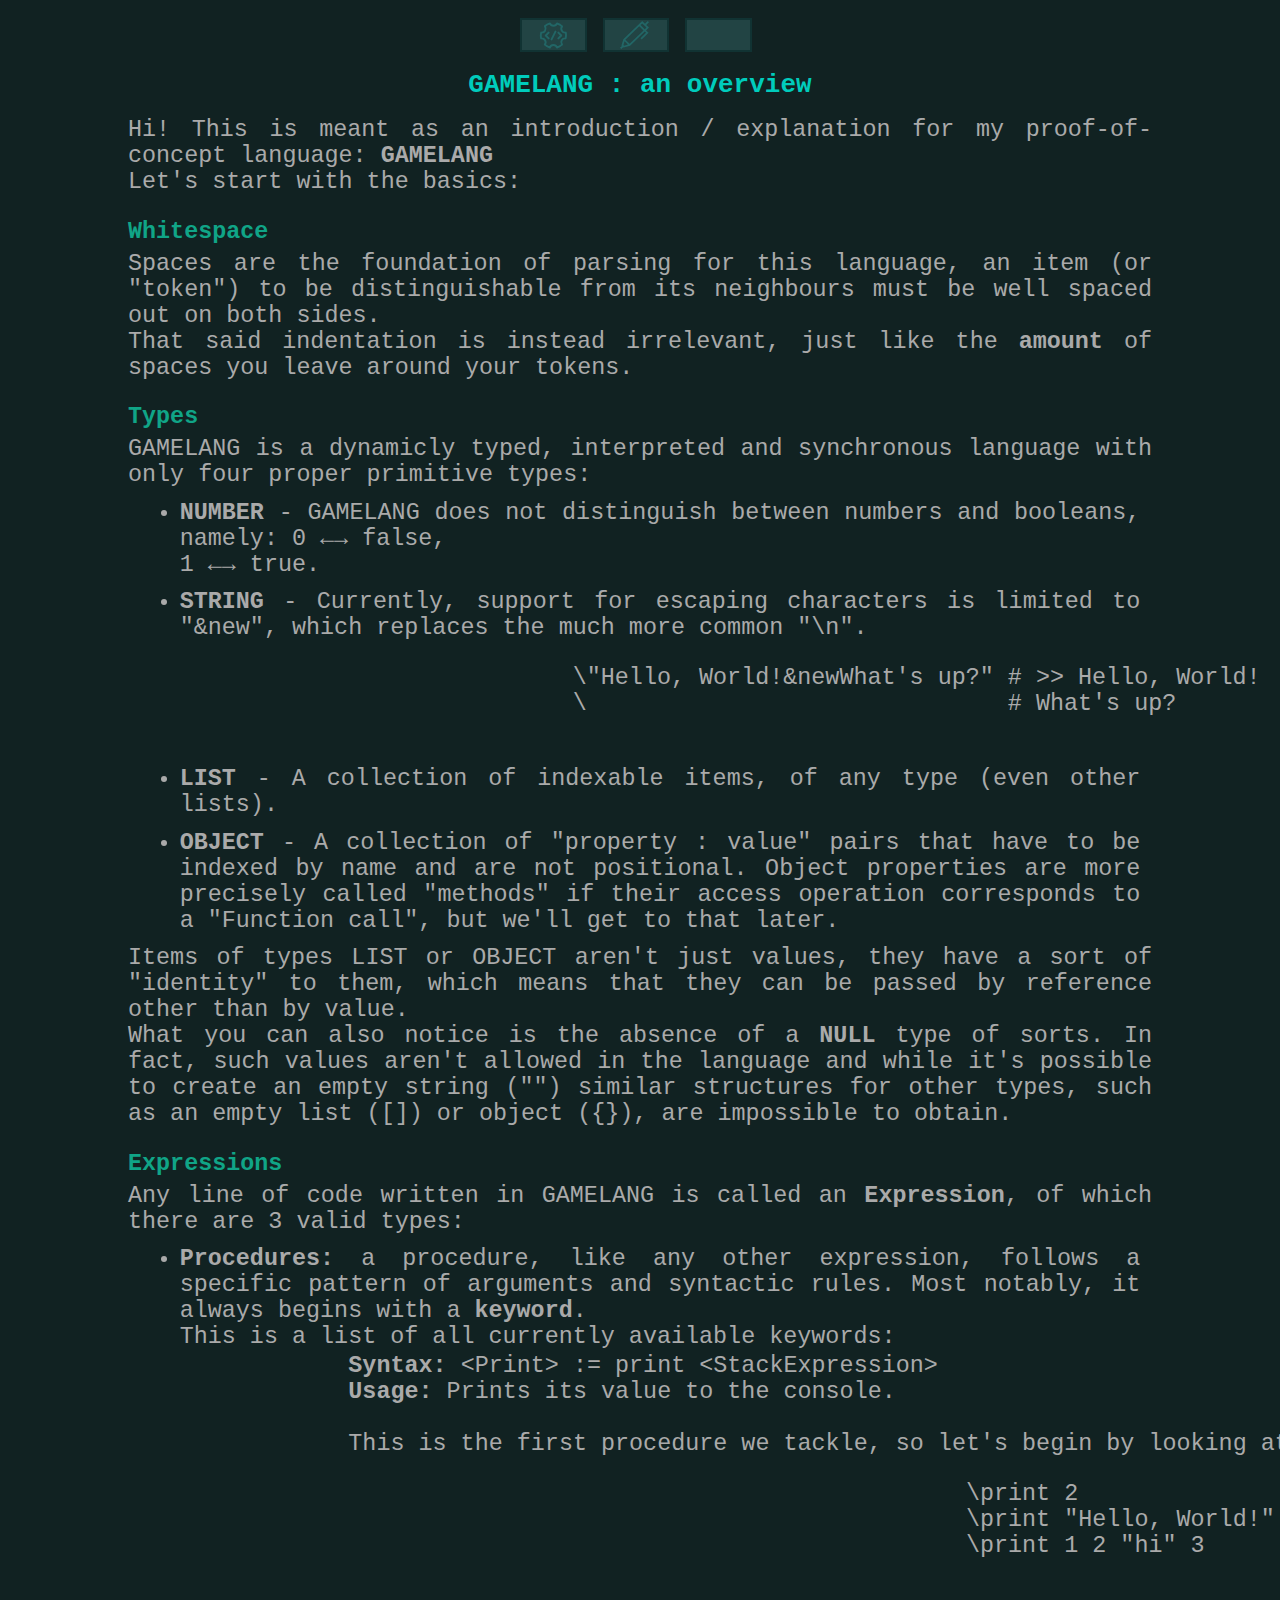
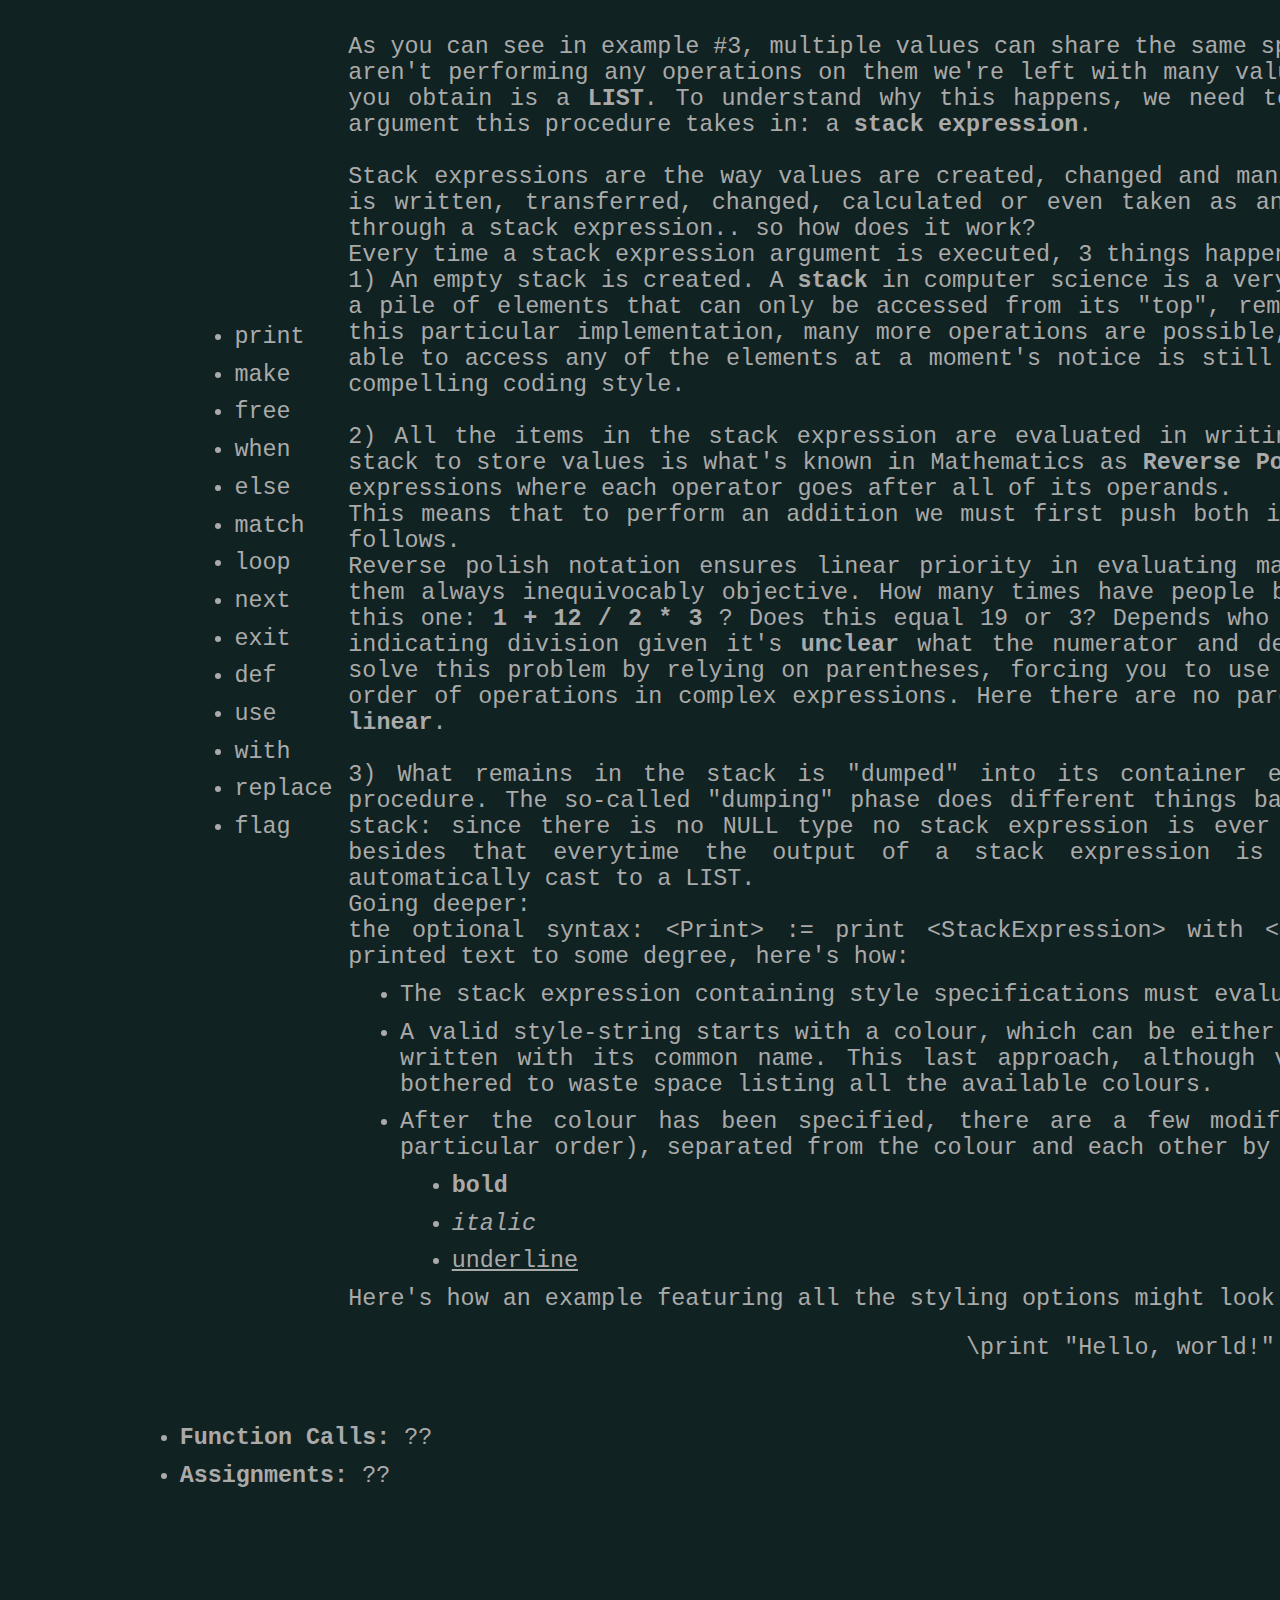
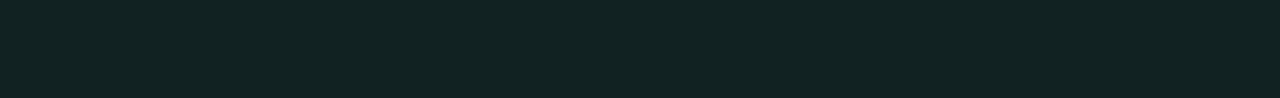
==== index.html @ 70e3d332 "Finished tutorial chapter on "exit" procedure." ====
<!DOCTYPE html>
<html lang="en">
<head>
    <meta charset="UTF-8">
    <meta http-equiv="X-UA-Compatible" content="IE=edge">
    <meta name="viewport" content="width=device-width, initial-scale=1.0">
    <link rel="stylesheet" href="style.css">
    <link rel="icon"       href="ASSETS/favicon.ico">
    <title>GLIDE - GameLang IDE</title>
</head>
<body>
    <script type="module" src="script.js" ></script>
    <div id="contentWrapper">    
        <center><div id="EditorContainer"></div>
        
        <div id="ButtonsGUI">
            <button id="run_button" class="GUIbtn"></button>
            <button id="print_button" class="GUIbtn"></button>
            <button id="clear_button" class="GUIbtn"></button>
        </div>

        <h1>GAMELANG : an overview</h1>
        <div id="tutorialContent">
        Hi! This is meant as an introduction / explanation for my proof-of-concept language: <strong>GAMELANG</strong><br>
        Let's start with the basics:<br>
            <div id="section">
                <p id="sectionTitle">Whitespace</p>
                Spaces are the foundation of parsing for this language, an item (or "token") to be distinguishable from its neighbours must be well spaced out on both sides.<br>
                That said indentation is instead irrelevant, just like the <strong>amount</strong> of spaces you leave around your tokens.
            </div>

            <div id="section">
                <p id="sectionTitle">Types</p>
                GAMELANG is a dynamicly typed, interpreted and synchronous language with only four proper primitive types:
                <ul>
                    <li>
                        <strong>NUMBER</strong> - GAMELANG does not distinguish between numbers and booleans, namely:
                        0 ←→ false,<br> 1 ←→ true.
                    </li>
                    
                    <li>
                        <strong>STRING</strong> - Currently, support for escaping characters is limited to "&new",
                        which replaces the much more common "\n".
                        <div class="codeSnippet"><pre>
                            \"Hello, World!&newWhat's up?" # >> Hello, World!
                            \                              # What's up?
                        </pre></div>
                    </li>
                    
                    <li>
                        <strong>LIST</strong> - A collection of indexable items, of any type (even other lists).
                    </li>
                    
                    <li>
                        <strong>OBJECT</strong> - A collection of "property : value" pairs that have to be indexed by name and are not positional.
                        Object properties are more precisely called "methods" if their access operation corresponds to a "Function call", but we'll get
                        to that later.
                    </li>
                </ul>
                Items of types LIST or OBJECT aren't just values, they have a sort of "identity" to them, which means that they can be passed by reference other than by value.<br>
                What you can also notice is the absence of a <strong>NULL</strong> type of sorts. In fact, such values aren't allowed in the language and while it's possible
                to create an empty string ("") similar structures for other types, such as an empty list ([]) or object ({}), are impossible to obtain.
            </div>

            <div id="section">
                <p id="sectionTitle">Expressions</p>
                Any line of code written in GAMELANG is called an <strong>Expression</strong>, of which there are 3 valid types:
                <ul>
                    <li>
                        <strong>Procedures:</strong> a procedure, like any other expression, follows a specific pattern of arguments and
                        syntactic rules. Most notably, it always begins with a <strong>keyword</strong>.<br>
                        This is a list of all currently available keywords:
                        <table><tr>
                            <td width="15%">
                                <ul class="chapterList">
                                    <li class="chapter pk" selected="true">print</li>
                                    <li class="chapter pk">make    </strong></li>
                                    <li class="chapter pk">free    </strong></li>
                                    <li class="chapter pk">when    </strong></li>
                                    <li class="chapter pk">else    </strong></li>
                                    <li class="chapter pk">match   </strong></li>
                                    <li class="chapter pk">loop    </strong></li>
                                    <li class="chapter pk">next    </strong></li>
                                    <li class="chapter pk">exit    </strong></li>
                                    <li class="chapter pk">def     </strong></li>
                                    <li class="chapter pk">use     </strong></li>
                                    <li class="chapter pk">with    </strong></li>
                                    <li class="chapter pk">replace </strong></li>
                                    <li class="chapter pk">flag    </strong></li>
                                </ul>
                            </td>

                            <td>
                                <div class="insertContent" id="CHAPTERCONTAINER-procedures"><div id="innerContainer">
                                    <div id="print" style="display: inline;">
                                        <strong>Syntax: </strong><font class="definition">&ltPrint&gt := print &ltStackExpression&gt</font><br>
                                        <strong>Usage:  </strong> Prints its value to the console.<br><br>

                                        This is the first procedure we tackle, so let's begin by looking at a couple examples:<br>
                                        <div class="codeSnippet"><pre>
                                            \print 2               # this value is a NUMBER
                                            \print "Hello, World!" # this value is a STRING
                                            \print 1 2 "hi" 3      # these values are MANY >> [ 1, 2, hi, 3 ]
                                        </pre></div><br>
                                        As you can see in example #3, multiple values can share the same space with no separators.
                                        Moreover, since we aren't performing any operations on them we're left with many values to process,
                                        and when this happens what you obtain is a <strong>LIST</strong>. To understand why this happens, we need to talk
                                        about the only (not entirely true) argument this procedure takes in: a <strong>stack expression</strong>.<br><br>

                                        Stack expressions are the way values are created, changed and manipulated in this language. Anytime a value is written,
                                        transferred, changed, calculated or even taken as an input from the user, it's bound to pass through a stack expression..
                                        so how does it work?<br>
                                        Every time a stack expression argument is executed, 3 things happen in order:<br>
                                        <div class="manualList">
                                            1) An empty stack is created. A <strong>stack</strong> in computer science is a very common abstract data structure defined as a pile 
                                            of elements that can only be accessed from its "top", removing or adding one element at a time. In this particular implementation, many more
                                            operations are possible, however the core limitation of not being able to access any of the elements at a moment's notice is still present, and
                                            it makes for an original and compelling coding style.
                                            <br><br>
                                            
                                            2) All the items in the stack expression are evaluated in writing order. A direct consequence of using a stack to store values is what's known in
                                            Mathematics as <strong>Reverse Polish Notation</strong>, a particular way of writing expressions where each operator goes after all of its operands.<br>
                                            This means that to perform an addition we must first push both inputs on the stack, and only then the "+" follows.<br>
                                            Reverse polish notation ensures linear priority in evaluating mathematical and logical operations, making them always inequivocably objective.
                                            How many times have people been fooled by "simple operations" such as this one: <strong>1 + 12 / 2 * 3</strong> ? Does this equal 19 or 3? Depends who you ask,
                                            because "/" is a terrible way of indicating division given it's <strong>unclear</strong> what the numerator and denominator are.
                                            Most programming languages solve this problem by relying on parentheses, forcing you to use them everywhere in fear of messing up the
                                            order of operations in complex expressions. Here there are no parentheses, you don't need them, priority is <strong>linear</strong>.
                                            <br><br>
                                            
                                            3) What remains in the stack is "dumped" into its container element, which in this case is the <font class="pk">print</font> procedure. The so-called "dumping" phase does
                                            different things based on the amount of elements left on the stack: since there is no NULL type no stack expression is ever allowed to end its evaluation
                                            empty, but besides that everytime the output of a stack expression is comprised of multiple elements it gets automatically cast to a LIST.
                                        </div>
                                        <div class="deeper">Going deeper:</div> the optional syntax: <font class="definition">&ltPrint&gt := print &ltStackExpression&gt with &ltStackExpression&gt</font>
                                        allows you to style the printed text to some degree, here's how:
                                        <ul>
                                            <li>The stack expression containing style specifications must evaluate to a string to be valid.</li>
                                            <li>A valid style-string starts with a colour, which can be either in full hexadecimal notation (#rrbbgg) or written with its common name.
                                            This last approach, although valid, is discouraged because I can't be bothered to waste space listing all the available colours.
                                            </li>
                                            <li>After the colour has been specified, there are a few modifiers you can add to your string (in no particular order), separated from
                                                the colour and each other by a space:
                                                <ul>
                                                    <li><strong>bold</strong></li>
                                                    <li><i>italic</i></li>
                                                    <li><u>underline</u></li>
                                                </ul>
                                            </li>
                                        </ul>
                                        Here's how an example featuring all the styling options might look like:
                                        <div class="codeSnippet"><pre>
                                            \print "Hello, world!" with "red bold italic underline"
                                        </pre></div>
                                    </div>

                                    <div id="make" style="display: none">
                                        <strong>Syntax: </strong><font class="definition">&ltMake&gt := make &ltAssignment&gt </font><br>
                                        <strong>Usage:  </strong> Creates a new variable.<br><br>

                                        If you take a peek further down in this chapter about expressions, you will find that assignments are, just like procedures,
                                        a valid expression type. For this very reason we won't spend too much time explaining how this procedure's only argument works
                                        in detail, but in a nutshell an assignment follows this syntax:<br>
                                        <font class="definition">&ltAssignment&gt := &ltTarget&gt &ltAssignmentSymbol&gt &ltStackExpression&gt</font><br>
                                        Where the <strong>target</strong>, for simplicity, can be interpreted as the name you want to give to your variable. To be exact,
                                        you could also assign values to properties inside of an object or to specific elements inside a list, however this is not allowed in
                                        a <font class="pk">make</font> procedure, whose only purpose is to create a new, indipendent piece of data.<br><br>

                                        There are 2 more things regarding assignments that you have to watch out for when using a <font class="pk">make</font> procedure:
                                        <ul>
                                            <li><strong>Strict assignment</strong> - the simplest kind of assignment, where the so-called <strong>assignment symbol</strong>
                                            is "=", and the only one allowed in <font class="pk">make</font> procedures. Without going into too much detail, any non-strict assignment needs its target
                                            argument to already have a value to start from so that it can get modified, and this is obviously not possible if the variable hasn't
                                            been fully declared yet.
                                            </li>
                                            
                                            <li><strong>Implicit assignment</strong> - by omitting the assignment symbol and the stack expression, the value of your newly created
                                            variable is automatically set to 0. This is simply syntax sugar that looks no different from any other strict assignment to zero after the
                                            parsing phase, and while nothing "logically" stops this from existing even outside of <font class="pk">make</font> procedures, I feel like an expression only containing
                                            one word (the name of your variable) would look ugly and unclear.
                                            </li>
                                        </ul>
                                        
                                        With all this in mind, let's see some examples:<br>
                                        <div class="codeSnippet"><pre>
                                            \make  foo = "bar" # the variable 'foo' has been created
                                            \print foo         # >> bar

                                            \make a     # implicit assignment
                                            \make b = 0 # this is equivalent to the previous line
                                        </pre></div><br>

                                        One last thing: we've learned that we can control both the name and the value of any variable we create, however variables also have a third parameter
                                        called "depth", which simply refers to the <strong>scope</strong> they were created in. So far, all the variables we can declare are part of the so-called
                                        <strong>global</strong> scope, because to be fair we don't even know what a scope is... let's change that. A scope is simply the space enclosed by a 
                                        <strong>block</strong>, an argument common to many procedures we have yet to see and that is defined as:
                                        <font class="definition">&ltBlock&gt := { ( &ltExpression&gt )* }</font> , so basically a chunk of code within curly brackets.<br>
                                        Every time a block is opened a private scope is created, and any variable declared inside of it will have a depth equal to how many levels of nesting separate
                                        it from the global scope. Furthermore, when the block closes all the variables that were declared inside of it are automatically deleted, they disappear together with their scope.
                                        In a practical sense, this means that wherever you are in your code you are only allowed to access variables whose depth is bigger or equal to the current scope, 
                                        or in other words "less private" variables.<br>
                                        This is important because it's not possible to have two variables with the same name <strong>defined in the same scope</strong>, but when legal name collisions do occur
                                        the program will always prioritize the variable with the most depth:<br>
                                        <div class="codeSnippet"><pre>
                                            \make a = 14  # depth : global(0)
                                            \make a = 15  # this is not allowed! this new "a" is in the same scope as another 
                                            \             # variable with the same name
                                            \
                                            \{ # you are not actually allowed to treat blocks as expressions, just imagine this is a private scope
                                            \
                                            \   print a      # >> 14
                                            \   make  a = 26 # this is fine, this new "a" has a depth of 1
                                            \   print a      # >> 26 , the more private "a" is prioritized
                                            \}
                                            \
                                            \print a # >> 14 , the other "a" was deleted when the block closed
                                        </pre></div><br>

                                        <div class="deeper">Going deeper:</div> Use the <strong>$global</strong> specifier to make sure your variable is instanciated
                                        in the global scope no matter what:
                                        <div class="codeSnippet"><pre>
                                            \{
                                            \   make $global foo = 25 # depth : 0
                                            \   make  foo = 9         # depth : 1
                                            \   print foo             # >> 9
                                            \}
                                            \
                                            \print foo # >> 25
                                        </pre></div>
                                    </div>

                                    <div id="free" style="display: none">
                                        <strong>Syntax: </strong><font class="definition">&ltFree&gt := free WORD</font><br>
                                        <strong>Usage:  </strong> Deletes an existing variable.<br><br>

                                        Cannot be used to delete properties of objects or specific items in lists. Scope priority works the same everytime you write a variable's
                                        name in a stack expression, and in this case if multiple variables with the same name are present, the deleted one will be the most private.<br><br>
                                        
                                        Examples:<br>
                                        <div class="codeSnippet"><pre>
                                            \make  foo = "bar"
                                            \print foo # >> bar
                                            \free  foo
                                            \print foo # Error!
                                        </pre></div><br>
                                    </div>

                                    <div id="when" style="display: none">
                                        <strong>Syntax: </strong><font class="definition">&ltWhen&gt := when &ltStackExpression&gt ( loop )? &ltBlock&gt</font><br>
                                        <strong>Usage:  </strong> Conditional or iterative statement, encapsulates code to be run only when a condition is met.
                                        If the "loop" argument is present, the condition is evaluated at every iteration, stopping the loop upon failure.</br><br>

                                        This is one of the most confusing procedures when starting out with this language due to the fact that it stands in for both an
                                        "if" statement and a "while" loop, but why would I even choose to aggregate these two behaviours in the first place?<br>
                                        At its core, the <font class="pk">when</font> procedure is a way of executing some code (contained in its block argument) conditionally, or in other words
                                        only if its stack expression evaluates to a truthy value. But wait: if there are no booleans, then what is true? The only thing that matters
                                        is that the stack expression argument ultimately evaluates to a NUMBER, then anything different from 0 is considered true. If the condition
                                        turns out to be false instead, the evaluation continues down the so-called <strong>else chain</strong> (if present), explained in
                                        detail in the next procedure chapter of this list.<br><br>
                                        If you think about it, a "while" loop is nothing more than a conditional statement that repeats as long as it evaluates truthfully, which
                                        is why I opted for this condensed syntactical approach; and it's not confusing either, with the <font class="pk">loop</font> argument acting as a
                                        clear distinction between the two types of statements. Moreover, the possibility to have an <font class="pk">else</font> chain even after a conditional loop seems
                                        less weird with this approach. Keep in mind however, that <font class="pk">else</font> procedures can never loop.<br><br>
                                        
                                        Here are some examples:<br>
                                        <div class="codeSnippet"><pre>
                                            \make password = "secretKey"
                                            \when password "secretKey" == { # the arguments to this equality (==) operation are STRINGs, but the operation itself can result in either 1 or 0, which makes the stack expression valid as a condition
                                            \   print "correct password entered!"
                                            \}
                                            \
                                            \make a = 5
                                            \when a loop {
                                            \   print a   # >> 5 >> 4 >> 3 >> 2 >> 1
                                            \   a = a 1 - # very important, otherwise the loop never stops!
                                            \}
                                        </pre></div><br>
                                    </div>

                                    <div id="else" style="display: none">
                                        <strong>Syntax: </strong><font class="definition">&ltElse&gt := else ( &ltWhen&gt | &ltBlock&gt ) </font><br>
                                        <strong>Usage:  </strong> Conditional statement, encapsulates code to be run only when a previous conditional statement has failed.<br><br>

                                        <font class="pk">Else</font> procedures only exist as an extension to <font class="pk">when</font> procedures, in no case can they appear without a prior conditional statement. As the syntax
                                        suggests, <font class="pk">else</font> procedures can be followed by either a whole other <font class="pk">when</font> procedure, which is simply a way of saying they can have a condition of
                                        their own, or by just a block, and in the latter case the <font class="pk">else</font> procedure will run anytime the prior condition fails.<br>
                                        This informal distinction between "else when" and "else" is made in many other programming languages as well, and just like in all of them it's
                                        perfectly fine to have a sequence of fallback conditions forming an <strong>else chain</strong> that, logically, must place all the optional
                                        "else when"s before the "else" (which, again by pure logic, can only appear once).<br><br>

                                        As I've already mentioned, <font class="pk">when</font> procedures that act as arguments in else chains cannot loop, and the else chain on a "when-loop" procedure is only
                                        ever considered if the loop never starts because the condition was false from the start. For example:<br>
                                        <div class="codeSnippet"><pre>
                                            \make a = 3
                                            \when a 2 == {
                                            \   print "a is 2"
                                            \}
                                            \else when a 0 &lt; == {
                                            \   print "a is negative"
                                            \}
                                            \else {
                                            \   print "a is between 0 and 2 or bigger than 2" # this will run
                                            \}
                                            \
                                            \when a loop {
                                            \   print a
                                            \   a = a 1 -
                                            \}
                                            \else {
                                            \   print "this only runs if a is 0 when the loop first runs" # in our case it won't
                                            \}
                                        </pre></div><br>
                                    </div>

                                    <div id="match" style="display: none">
                                        <strong>Syntax: </strong><font class="definition">&ltMatch&gt := match &ltStackExpression&gt &ltBlock&gt</font><br>
                                        <strong>Usage:  </strong> Switch statement, encapsulates conditional statements that act as alternatives for a value. The matching conditional statement will run.<br><br>

                                        The <font class="pk">match</font> procedure is a relatively new addition to the language, still it manages to handle switch-like logic recycling familiar syntax and
                                        arguments from other very common procedures. To achieve this, some strict requirements are to be met to ensure that this procedure's arguments
                                        are valid:
                                        <ul>
                                            <li>
                                                <strong>The stack expression must evaluate to a single value</strong> - this argument is supposed to provide a value for the cases
                                                to check against (the option value), and to do so behind the scenes an equality operation occurs using the == stack operator. At this
                                                point you might have no idea of what I'm talking about, but all you need to know is that this operation only accepts items of type NUMBER
                                                or STRING, which means that our stack expression (and all of those in the different cases too) must also produce a value of either type.
                                            </li>

                                            <li>
                                                <strong>The block must only contain valid "case" expressions</strong> - where a "case" is none other than a <font class="pk">when</font>
                                                procedure whose stack expression is bound by the same rule from before. Moreover, the only <font class="pk">when</font> procedure allowed
                                                to have an <font class="pk">else</font> is the last one, where the <font class="pk">else</font> acts as the "default" case of the switch
                                                statement and thus cannot have a condition of his own. Cases are checked one by one against the option value in order from top to bottom,
                                                until a match is found: then, the code inside of that case's block can run. Whenever nothing matches, the <font class="pk">else</font>
                                                procedure acting as the default case will run if present.<br>
                                                <div class="codeSnippet"><pre>
                                                    \{
                                                    \   when 2 { ... }
                                                    \   else   { ... } # this is WRONG: the default else case is not at the end
                                                    \   when 3 { ... }
                                                    \}
                                                    \
                                                    \{
                                                    \   when 2 { ... }
                                                    \   when 3 { ... }
                                                    \   else when 4 { ... } # this is WRONG: the default else case has a condition 
                                                    \}
                                                    \
                                                    \{
                                                    \   when 2 loop { ... } # this is WRONG: when procedures used as cases cannot loop
                                                    \   when 3 { ... }    
                                                    \}
                                                </pre></div>
                                            </li>

                                            <li><strong>There cannot be two or more cases that evaluate to the same value</strong></li>
                                        </ul>

                                        Here's an example with correct syntax to clarify what it should look like:<br>
                                        <div class="codeSnippet"><pre>
                                            \make i = 1
                                            \match i {
                                            \   when 0 { print "i was zero" }
                                            \   when 1 { print "i was one"  } # this will run
                                            \   when 2 { print "i was two"  }
                                            \   else   { print "i was negative or bigger than two" }
                                            \}
                                        </pre></div>
                                    </div>

                                    <div id="loop" style="display: none">
                                        <strong>Syntax: </strong><font class="definition">&ltLoop&gt := loop &ltStackExpression&gt &ltBlock&gt</font><br>
                                        <strong>Usage:  </strong> Iterative statement, encapsulates code to be run a set number of times.<br><br>

                                        This basic procedure implements the age old "for" loop with a simpler syntax, asking you to specify directly the number of times your
                                        loop is supposed to run via its stack expression argument. This obviously implies that said argument must evaluate to a single numeric value to
                                        classify as valid.<br><br>

                                        Keep in mind that all the blocks we've seen so far act the same as far as scope privacy is concerned, which means that declaring variables inside of
                                        loops does not result in any collision, as all inner variables are freed before the next iteration starts:<br>
                                        <div class="codeSnippet"><pre>
                                            \make i
                                            \loop 5 {
                                            \   make y = i 3 *   
                                            \   print y # >> 0 >> 3 >> 6 >> 9 >> 12
                                            \   i = i 1 +
                                            \}
                                        </pre></div><br>
                                        
                                        <div class="deeper">Going deeper:</div> To be completely fair the more common for loop approach where you define an iterator variable and tell
                                        the loop where to start and stop is not all that terrible, yet having a very straightforward and readable syntax is also very compelling.
                                        The optional syntax <font class="definition">&ltLoop&gt := loop &ltStackExpression&gt with &ltAssignment&gt &ltBlock&gt</font> allows you to get the
                                        best of both worlds by implicitly declaring a variable, entirely private within the loop, that will automatically count up by one after every
                                        iteration. This is still a bit limited, but it works well for the most common cases. After all, it's just syntax sugar that disappears during the
                                        parsing phase, and this is the kind of conversion that you're getting:<br>
                                        <div class="codeSnippet"><pre>
                                            \loop 5 with i = 2 { print i }
                                            \
                                            \# is converted to..
                                            \
                                            \when 1 {
                                            \   make i = 1 # the initial value is 1 lower than expected, because we update i at the beginning of every iteration
                                            \   loop 5 {
                                            \      i = i 1 + # and we have to update it here to make sure the user cannot tamper with this process before it happens
                                            \      print i
                                            \   }
                                            \}
                                        </pre></div><br>

                                        That always-true <font class="pk">when</font> procedure around the loop acts as a container, making sure that "i" is both deleted after the loop but
                                        also created with a depth unique to itself so that there is no risk of name collisions. This is important, because the actual syntax makes it seem
                                        like "i" exists only inside of the loop, and this is the only way to convey that.<br>
                                        The assignment argument can be implicit and has to be strict, just like in any <font class="pk">make</font> procedure, and it cannot be globalized.<br><br>

                                        To close the chapter neatly, let's look at a famous example that is also featured in the <strong>\EXAMPLES</strong> folder for this project,
                                        although with a slightly different implementation:<br>
                                        <div class="codeSnippet"><pre>
                                            \# FizzBuzz!
                                            \
                                            \loop 99 with i = 1 { # when trying this yourself, mind that the % operator is not readily available
                                            \   make buffer = ""
                                            \   when i 3 % 0 ==   { buffer = "Fizz" }
                                            \   when i 5 % 0 ==   { buffer = buffer "Buzz" + }
                                            \   when buffer "" == { buffer = i }
                                            \   print buffer
                                            \}
                                        </pre></div>
                                    </div>

                                    <div id="next" style="display: none">
                                        <strong>Syntax: </strong><font class="definition">&ltNext&gt := next</font><br>
                                        <strong>Usage:  </strong> Inside of an iterative statement it skips to the next iteration.<br><br>

                                        A very straightforward "continue" implementation that cannot be used outside of loops. A couple of examples:<br>
                                        <div class="codeSnippet"><pre>
                                            \# print only positive numbers
                                            \make nums = 3 -5 4 12 -8 0.4 0 13
                                            \
                                            \loop nums range with i { # the "range" stack operator tells you the length of a LIST item, but it's not readily available 
                                            \   make n = nums[ i ] # don't panic! this is a sneak peek into list indexing
                                            \   when n 0 &lt;= { next }
                                            \   print n
                                            \}
                                        </pre></div><br>
                                        
                                        <div class="deeper">Going deeper:</div> As you can see, the <font class="pk">next</font> procedure in the example above is not <strong>directly</strong> inside of a looping
                                        block, but as long as somewhere in the nesting such a structure exists, then it will work. At runtime, the compiler keeps track of all
                                        currently open loops, and the one affected by control-flow procedures like <font class="pk">next</font> and <font class="pk">exit</font>
                                        (next chapter) is the one that's closest to it, which is always the inner most one in code and the top one in the stack.
                                    </div>

                                    <div id="exit" style="display: none">
                                        <strong>Syntax: </strong><font class="definition">&ltExit&gt := exit ( &ltStackExpression&gt )?</font><br>
                                        <strong>Usage:  </strong> Inside of an iterative statement it forcefully terminates it, inside of a function
                                        it acts as a return statement.<br><br>

                                        The <font class="pk">exit</font> procedure combines the behaviour of what many languages call <strong>break</strong> and <strong>return</strong>,
                                        two processes that are usually left distinct, in a way that doesn't feel arbitrary and that makes it impossible to confuse them. But why have them
                                        together in the first place? Think about it: all "break" and "return" are doing is terminating the execution of a block, be it a function or a loop,
                                        which means that at their core they can both be described as an "exiting" procedure.<br>
                                        The <font class="pk">exit</font> procedure is obviously not allowed outside of loops or functions; at runtime the program keeps track of all open blocks
                                        that can be affected by the <font class="pk">exit</font> procedure, which when executed will terminate the inner most one. This alone should be enough
                                        to distinguish the two behaviours confidently, but the presence of an optional <strong>stack expression</strong> argument and the strict rule behind its
                                        use make it even easier. At this point, we still have no idea how functions work in this language, but it seems pretty reasonable to think that their
                                        exit value ends up in a stack expression once the function has terminated its call. Since null values aren't allowed, that means that a valid stack
                                        expression argument <strong>cannot</strong> be omitted when using the <font class="pk">exit</font> procedure to return from a function. On the other hand,
                                        when trying to break out of a loop there is no reason at all to carry around a value, and thus the stack expression argument is prohibited for the break
                                        behaviour.<br><br> 
                                        Let's clear things up with a couple examples:<br>
                                        <div class="codeSnippet"><pre>
                                            \{ # imagine this is a function's block
                                            \   make a = 2
                                            \   when a loop {
                                            \      print a              # >> 2 >> 3 >> 4 >> 5 >> 6
                                            \      a = a 1 +
                                            \      when a 7 >= { exit } # the looping block is closer, this exits from it
                                            \                           # this exit cannot have a stack expression argument
                                            \   }
                                            \
                                            \   exit a # the exit value of this function will be 7
                                            \}
                                        </pre></div><br>
                                        ??
                                    </div>

                                    <div id="def" style="display: none">
                                        <strong>Syntax: </strong><font class="definition">&ltDefine&gt := def WORD ( ( => | with ) &ltStackExpression&gt )? &ltBlock&gt</font><br>
                                        <strong>Usage:  </strong> Defines a function, encapsulating code to be run when a call is executed.<br><br>

                                        Examples:<br>
                                        <div class="codeSnippet"><pre>
                                            
                                        </pre></div><br>
                                        ??
                                    </div>

                                    <div id="use" style="display: none">
                                        <strong>Syntax: </strong><font class="definition">&ltUse&gt := use STRING with WORD</font><br>
                                        <strong>Usage:  </strong> Loads a module in the form of a variable of type OBJECT.<br><br>

                                        Examples:<br>
                                        <div class="codeSnippet"><pre>
                                            
                                        </pre></div><br>
                                        ??
                                    </div>

                                    <div id="with" style="display: none">
                                        <strong>Usage:</strong> As argument.<br><br>

                                        Examples:<br>
                                        <div class="codeSnippet"><pre>
                                            
                                        </pre></div><br>
                                        ??
                                    </div>

                                    <div id="replace" style="display: none">
                                        <strong>Syntax: </strong><font class="definition">&ltReplace&gt := replace WORD ( with | = ) &ltStackExpression&gt</font><br>
                                        <strong>Usage:  </strong> Creates a macro stack operator.<br><br>

                                        Examples:<br>
                                        <div class="codeSnippet"><pre>
                                            
                                        </pre></div><br>
                                        ??
                                    </div>

                                    <div id="flag" style="display: none">
                                        <strong>Syntax: </strong><font class="definition">&ltFlag&gt := flag &ltStackExpression&gt </font><br>
                                        <strong>Usage:  </strong> Raises an exception to the console.<br><br>

                                        Examples:<br>
                                        <div class="codeSnippet"><pre>
                                            
                                        </pre></div><br>
                                        ??
                                    </div>
                                </div></div>
                            </td>
                        </tr></table>
                    </li>
                    <li>
                        <strong>Function Calls:</strong> ??
                    </li>
                    <li>
                        <strong>Assignments:</strong> ??
                    </li>
                </ul> 
            </div>
        </div></center>
    </div>
</body>
</html>
---- style.css ----
*, *::before, *::after {
    box-sizing: border-box;
}

html, body {
    margin: 0;
    padding: 0;
}

body {
    overflow-x: hidden;
    background-color: #122;
    font-family: monospace;
    color : #aaa;
}

h1 {
    color: #00ccbc;
}

ul {
    margin: .5em;
    list-style-type: disc;
}

li {
    margin-bottom: .5em;
}

#tutorialContent {
    text-align: justify;
    width : 80%;
    font-size : 1.8em;
}

#section {
    margin-bottom: .5em;
}

#sectionTitle {
    color: #10a587;
    font-weight: bold;
    margin-bottom: .25em;
    margin-top: 1em;
}

#definition {
    color: #3f605a;
}

#codeSnippet {
    background-color: #222;
    font-weight: bold;
    color: rgb(220, 220, 220);
    margin: .25em;
    padding-left: .5em;
    padding-bottom: .25em;
    border: 1px solid #6bb;
    border-radius: .14em;
    font-size: 0.8em;
}

#procKeyword { color: #ffd53d; }
#number      { color: #dc64aa; }
#string      { color: #28ddfc; }
#comment     { color: #4a4a4a; }

#contentWrapper {
    margin: 0;
    margin-top: 1em;
    width: 100%;
    height: 100%;
    overflow: hidden;
}

canvas {
    display: block;
    margin: 0;
    width:  98%;
    height: 90%;
    background-color: #222;
}

.GUIbtn {
    background-color: #244;
    border: 2px solid #133;
    width: 5em;
    height: 2.5em;
    margin-top: 0.4em;
    margin-right: 0.6em;
    position: relative;
    transition: 0.3s;
}

#run_button::before {
    content: url(./ASSETS/build&run.svg);
    width: 50%;
    top: -2.5%;
}

#run_button:hover::before {
    content: url(./ASSETS/build&run_hover.svg);
}

#print_button::before {
    content: url(./ASSETS/print.svg);
    width: 45%;
    top: 2%;
}

#print_button:hover::before {
    content: url(./ASSETS/print_hover.svg);
}

.GUIbtn::before {
    display: block;
    position: absolute;
    left: 25%;
}

.GUIbtn:hover {
    border-color: #266;
}
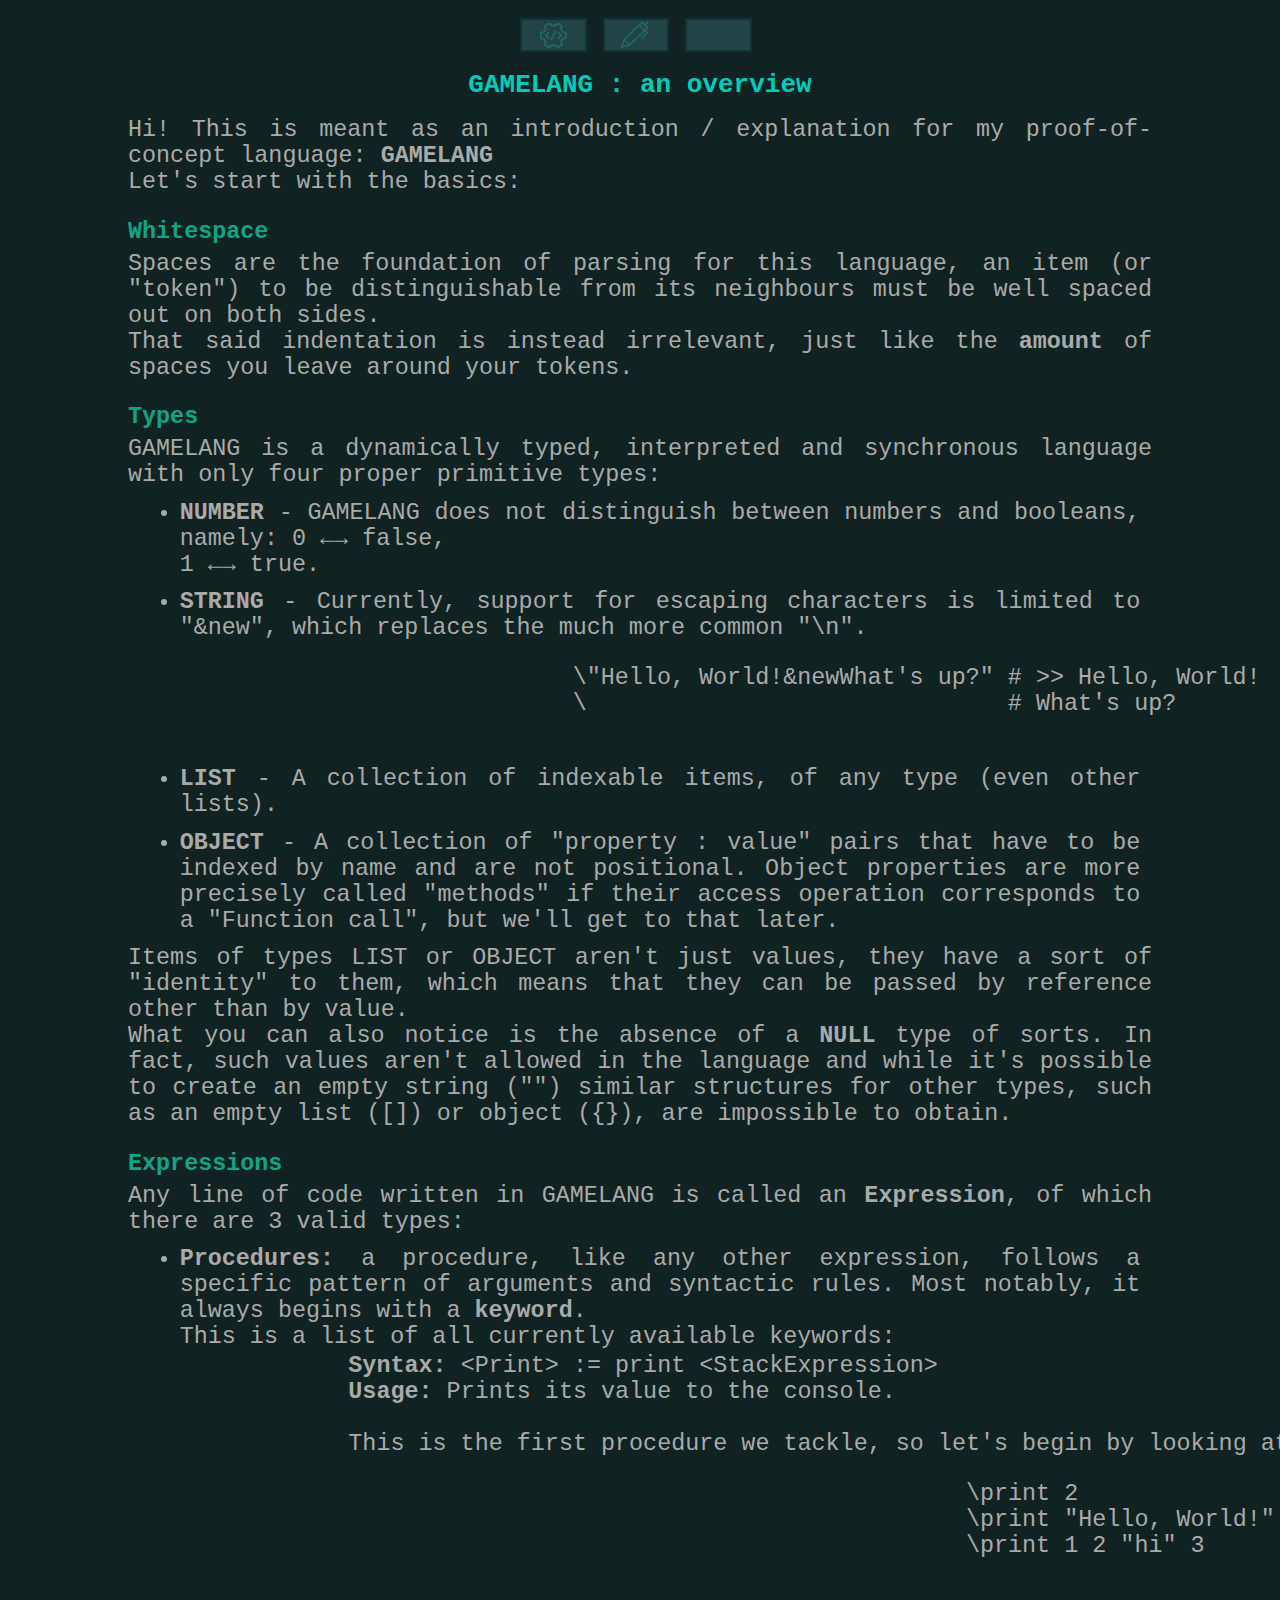
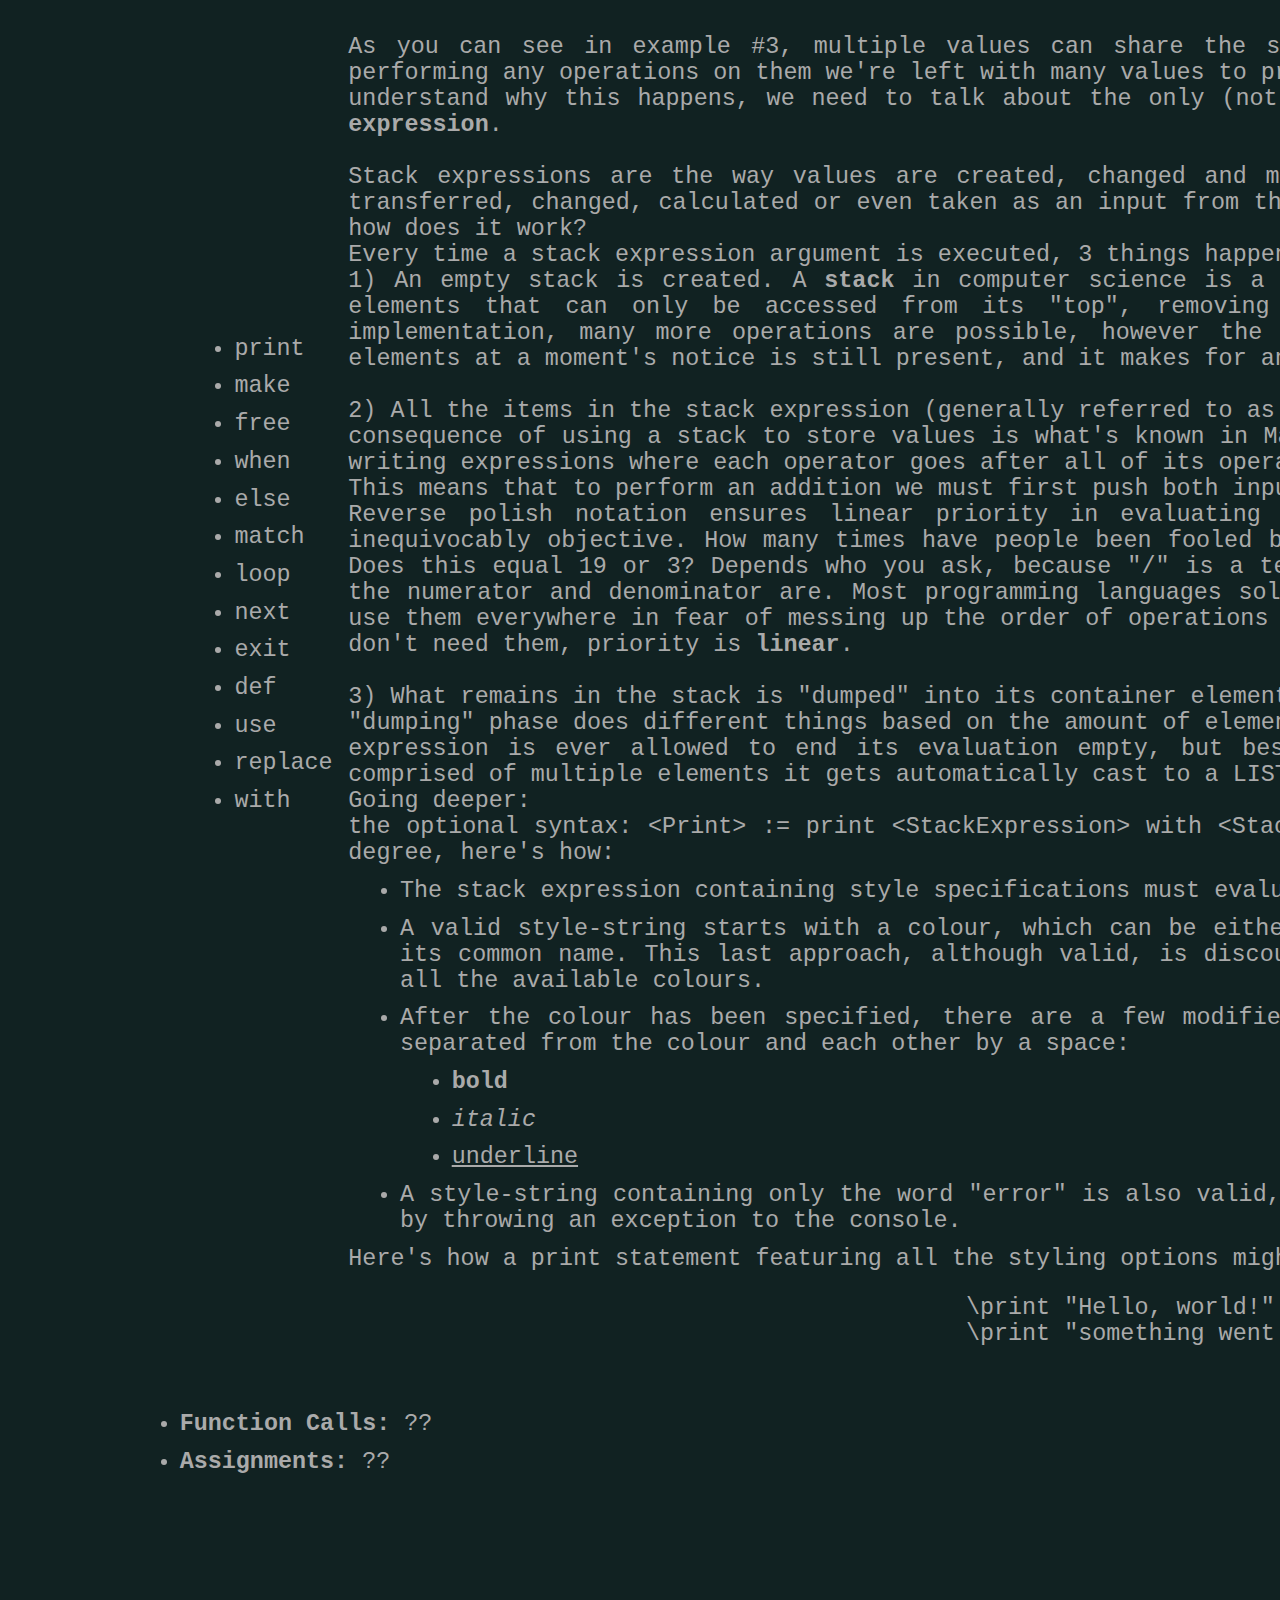
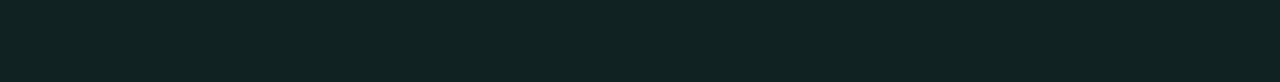
==== commit 1ccaaf2c: "Completed "def" procedure chapter of documentation." ====
--- a/index.html
+++ b/index.html
@@ -31,7 +31,7 @@
 
             <div id="section">
                 <p id="sectionTitle">Types</p>
-                GAMELANG is a dynamicly typed, interpreted and synchronous language with only four proper primitive types:
+                GAMELANG is a dynamically typed, interpreted and synchronous language with only four proper primitive types:
                 <ul>
                     <li>
                         <strong>NUMBER</strong> - GAMELANG does not distinguish between numbers and booleans, namely:
@@ -84,9 +84,8 @@
                                     <li class="chapter pk">exit    </strong></li>
                                     <li class="chapter pk">def     </strong></li>
                                     <li class="chapter pk">use     </strong></li>
+                                    <li class="chapter pk">replace </strong></li>
                                     <li class="chapter pk">with    </strong></li>
-                                    <li class="chapter pk">replace </strong></li>
-                                    <li class="chapter pk">flag    </strong></li>
                                 </ul>
                             </td>
 
@@ -118,7 +117,7 @@
                                             it makes for an original and compelling coding style.
                                             <br><br>
                                             
-                                            2) All the items in the stack expression are evaluated in writing order. A direct consequence of using a stack to store values is what's known in
+                                            2) All the items in the stack expression (generally referred to as "stack elements") are evaluated in writing order. A direct consequence of using a stack to store values is what's known in
                                             Mathematics as <strong>Reverse Polish Notation</strong>, a particular way of writing expressions where each operator goes after all of its operands.<br>
                                             This means that to perform an addition we must first push both inputs on the stack, and only then the "+" follows.<br>
                                             Reverse polish notation ensures linear priority in evaluating mathematical and logical operations, making them always inequivocably objective.
@@ -147,15 +146,19 @@
                                                     <li><u>underline</u></li>
                                                 </ul>
                                             </li>
+                                            <li>A style-string containing only the word "error" is also valid, and allows the user to terminate the program's execution by throwing an exception
+                                                to the console.
+                                            </li>
                                         </ul>
-                                        Here's how an example featuring all the styling options might look like:
+                                        Here's how a print statement featuring all the styling options might look like:
                                         <div class="codeSnippet"><pre>
                                             \print "Hello, world!" with "red bold italic underline"
+                                            \print "something went wrong" with "error" # this throws a so-called "Flag Error"
                                         </pre></div>
                                     </div>
 
                                     <div id="make" style="display: none">
-                                        <strong>Syntax: </strong><font class="definition">&ltMake&gt := make &ltAssignment&gt </font><br>
+                                        <strong>Syntax: </strong><font class="definition">&ltMake&gt := make ( &ltAssignment&gt | &ltBlock&gt )</font><br>
                                         <strong>Usage:  </strong> Creates a new variable.<br><br>
 
                                         If you take a peek further down in this chapter about expressions, you will find that assignments are, just like procedures,
@@ -190,6 +193,8 @@
                                             \make b = 0 # this is equivalent to the previous line
                                         </pre></div><br>
 
+                                        To avoid any confusion: the reason why the argument of a <font class="pk">make</font> procedure can also be a block has to do with how <strong>object</strong>
+                                        type variables are declared, which will be talked about in detail in the chapter about the <font class="pk">use</font> procedure.<br><br>
                                         One last thing: we've learned that we can control both the name and the value of any variable we create, however variables also have a third parameter
                                         called "depth", which simply refers to the <strong>scope</strong> they were created in. So far, all the variables we can declare are part of the so-called
                                         <strong>global</strong> scope, because to be fair we don't even know what a scope is... let's change that. A scope is simply the space enclosed by a 
@@ -437,7 +442,7 @@
                                             \# print only positive numbers
                                             \make nums = 3 -5 4 12 -8 0.4 0 13
                                             \
-                                            \loop nums range with i { # the "range" stack operator tells you the length of a LIST item, but it's not readily available 
+                                            \loop nums range with i { # the "range" stack operator tells you the length of a LIST or STRING item, but it's not readily available 
                                             \   make n = nums[ i ] # don't panic! this is a sneak peek into list indexing
                                             \   when n 0 &lt;= { next }
                                             \   print n
@@ -485,14 +490,70 @@
                                     </div>
 
                                     <div id="def" style="display: none">
-                                        <strong>Syntax: </strong><font class="definition">&ltDefine&gt := def WORD ( ( => | with ) &ltStackExpression&gt )? &ltBlock&gt</font><br>
+                                        <strong>Syntax: </strong><font class="definition">&ltDefine&gt := def WORD ( ( => | with ) &ltInputStream&gt )? &ltBlock&gt</font><br>
                                         <strong>Usage:  </strong> Defines a function, encapsulating code to be run when a call is executed.<br><br>
 
-                                        Examples:<br>
-                                        <div class="codeSnippet"><pre>
-                                            
-                                        </pre></div><br>
-                                        ??
+                                        Running the <font class="pk">def</font> procedure (declarative statement) of a function is in many ways equivalent to creating a variable: the
+                                        name you chose for your function, represented syntactically by the <strong>WORD</strong> argument, must be unique inside of the scope where the
+                                        function is defined, as such no variable or other function can share both this name and depth. Similarly, if a function is defined privately it
+                                        will be deleted together with all the variables with the same depth once the scope closes. Besides all that, it is not possible to refer to a
+                                        function without <strong>calling</strong> it and to treat it like a variable type. In short, the language does not support higher-order operations.<br>
+                                        <div class="codeSnippet"><pre>
+                                            \def sayHi {
+                                            \   def doNothing { exit 0 }
+                                            \   doNothing( ) # fine 
+                                            \   exit "Hello, World!"
+                                            \}
+                                            \
+                                            \make  sayHi    # Error! name already used in scope
+                                            \print sayHi    # Error! "sayHi" is a function
+                                            \print sayHi( ) # >> "Hello, World!"
+                                            \doNothing( )   # Error! this function is not defined globally
+                                        </pre></div><br>
+
+                                        In the event of a proper call, the code inside of the function's block is executed until an <font class="pk">exit</font> is reached, where the return
+                                        value is evaluated and pushed to the stack expression from which the function was called. By looking ahead in the documentation, you may notice however
+                                        that function calls are also valid expressions, and in that case the return value is never read and is simply lost. This is why it's perfectly fine for
+                                        a function to "not return" explicitly with a value: once there is no more code to be run in the block the function will exit anyway; keep in mind though
+                                        that if the function call <strong>was</strong> in fact part of a stack expression, then a return value is to be expected, which if not provided will cause
+                                        an error. This is why providing functions with valid "exit paths" is often recommended, just to be safe.<br><br>
+
+                                        If a function is supposed to take some values as inputs, it's necessary to interpose a "=>" symbol (or alternatively the <font class="pk">with</font>
+                                        keyword) followed by an <strong>InputStream</strong> between the procedure's name and block arguments. An input stream is simply a list of WORD arguments
+                                        that will become names for variables, private inside the function, holding each the corrisponding value taken in input by the function call, in the same
+                                        order as they were passed. If the number of arguments passed to the function call does not match that of the input stream, an error occurs.<br>
+                                        <div class="codeSnippet"><pre>
+                                            \# the following function returns double its input n except when n is 3, where it prints "Foo"  
+                                            \def randomFunc => n {
+                                            \   when n 3 == { print "Foo" } # here the function doesn't exit with a value
+                                            \   else { exit n 2 * }
+                                            \}
+                                            \
+                                            \randomFunc( 3 ) # when called as an expression, this function will never fail
+                                            \make a = 12 randomFunc( 3 ) - # but it will here!
+                                        </pre></div><br>
+                                        
+                                        Functions can also be methods of object-type variables, that will be discussed in the next chapter, and can call each-other or themselves recursively:<br>
+                                        <div class="codeSnippet"><pre>
+                                            \def fib => n {
+                                            \   when n 2 &lt; { exit 1 }
+                                            \   exit fib( n 1 - ) fib( n 2 - ) +
+                                            \}
+                                            \
+                                            \print fib( 12 ) # >> 233
+                                        </pre></div><br>
+
+                                        <div class="deeper">Going deeper:</div> by passing a list-type variable to a function as its only argument and appending a "@" to the beginning of the
+                                        list's name, you create what is known as an iterator: the function will automatically call itself once for every item in the list, returning a list containing
+                                        all the results, in order, at the end. Obviously, the function itself must only accept one argument:
+                                        <div class="codeSnippet"><pre>
+                                            \def stringify => n {
+                                            \   exit n "" +
+                                            \}
+                                            \
+                                            \make arr = 11 2 -3 4 45
+                                            \print stringify( @arr ) # >> ["11", "2", "-3", "4", "45"]
+                                        </pre></div>
                                     </div>
 
                                     <div id="use" style="display: none">
@@ -506,16 +567,6 @@
                                         ??
                                     </div>
 
-                                    <div id="with" style="display: none">
-                                        <strong>Usage:</strong> As argument.<br><br>
-
-                                        Examples:<br>
-                                        <div class="codeSnippet"><pre>
-                                            
-                                        </pre></div><br>
-                                        ??
-                                    </div>
-
                                     <div id="replace" style="display: none">
                                         <strong>Syntax: </strong><font class="definition">&ltReplace&gt := replace WORD ( with | = ) &ltStackExpression&gt</font><br>
                                         <strong>Usage:  </strong> Creates a macro stack operator.<br><br>
@@ -527,15 +578,27 @@
                                         ??
                                     </div>
 
-                                    <div id="flag" style="display: none">
-                                        <strong>Syntax: </strong><font class="definition">&ltFlag&gt := flag &ltStackExpression&gt </font><br>
-                                        <strong>Usage:  </strong> Raises an exception to the console.<br><br>
-
-                                        Examples:<br>
-                                        <div class="codeSnippet"><pre>
-                                            
-                                        </pre></div><br>
-                                        ??
+                                    <div id="with" style="display: none">
+                                        <strong>Usage:</strong> As argument.<br><br>
+
+                                        The <font class="pk">with</font> keyword is the only one that doesn't have an associated procedure and that can only be used as an argument.<br><br>
+
+                                        The following examples show all the cases where with can be used:<br>
+                                        <div class="codeSnippet"><pre>
+                                            \print "Hello, world!" with "#f7df1e" # styled print statement
+                                            \
+                                            \loop 5 with i {                      # loop-with procedure
+                                            \   print i
+                                            \}
+                                            \
+                                            \def square with n {                  # argumented function
+                                            \   exit n 2 **
+                                            \}
+                                            \
+                                            \use "moduleName" with label          # use procedure
+                                            \
+                                            \replace sqrt with 0.5 **             # replace procedure
+                                        </pre></div>
                                     </div>
                                 </div></div>
                             </td>
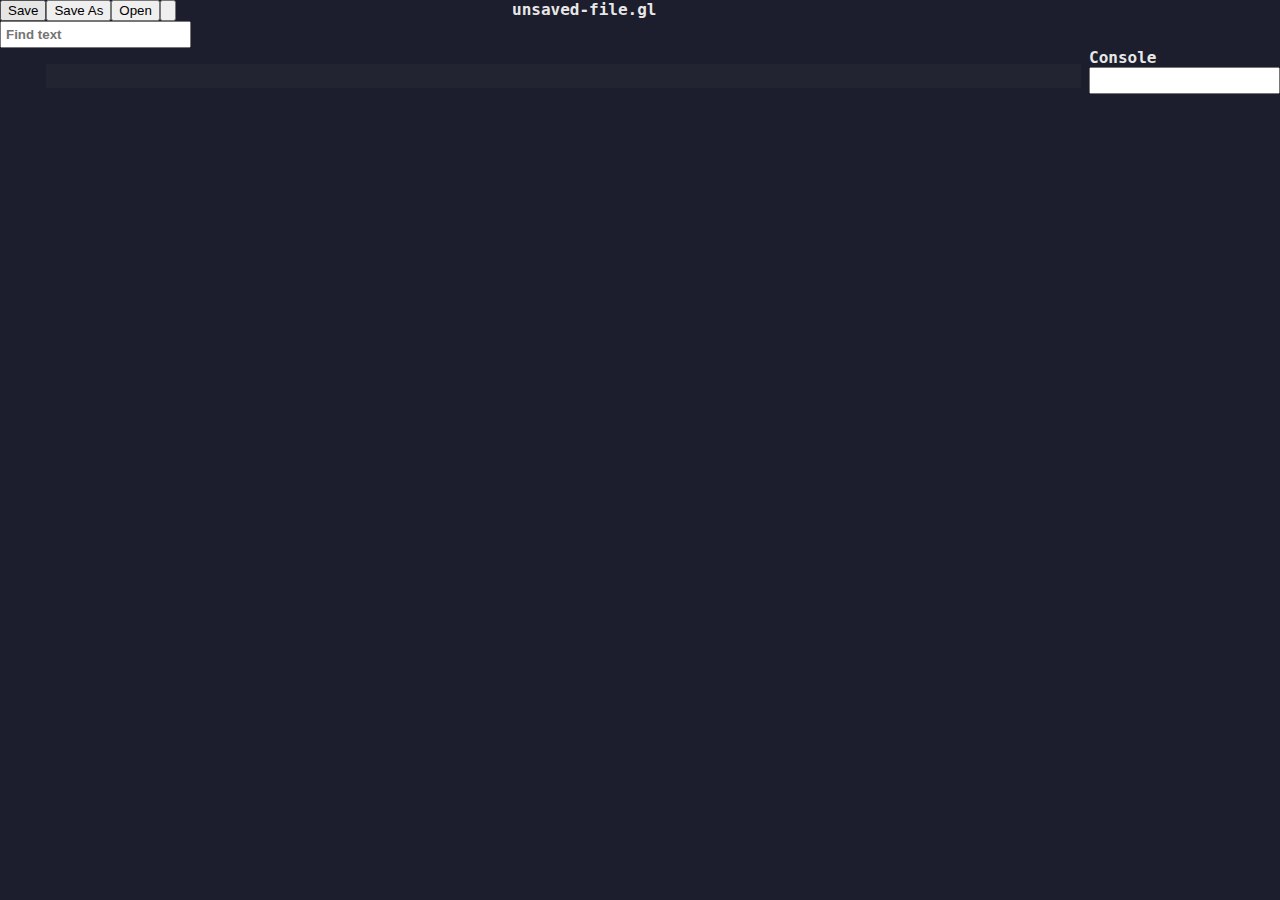
==== commit c855eeb8: "Hello, World compiles synchronously in the custom console with custom input statements." ====
--- a/index.html
+++ b/index.html
@@ -4,615 +4,48 @@
     <meta charset="UTF-8">
     <meta http-equiv="X-UA-Compatible" content="IE=edge">
     <meta name="viewport" content="width=device-width, initial-scale=1.0">
-    <link rel="stylesheet" href="style.css">
-    <link rel="icon"       href="ASSETS/favicon.ico">
-    <title>GLIDE - GameLang IDE</title>
+    <script defer src="script.js" type="module"></script>
+    <link rel="stylesheet" href="./STYLES/editor-style.css">
+    <link rel="stylesheet" href="./STYLES/GUI-style.css">
+    <link rel="stylesheet" href="./STYLES/console-style.css">
+    <title>GLIDE</title>
+    <link rel="icon" type="image/x-icon" href="./ASSETS/ICONS/GLIDE_logo.svg">
 </head>
 <body>
-    <script type="module" src="script.js" ></script>
-    <div id="contentWrapper">    
-        <center><div id="EditorContainer"></div>
-        
-        <div id="ButtonsGUI">
-            <button id="run_button" class="GUIbtn"></button>
-            <button id="print_button" class="GUIbtn"></button>
-            <button id="clear_button" class="GUIbtn"></button>
+    <section id="GUI" class="flex-row">
+        <div class="flex-col" style="width: 40%">
+            <div class="buttonContainer flex-row">
+                <button class="gui-btn" id="Save">Save</button>
+                <button class="gui-btn" id="SaveAs">Save As</button>
+                <button class="gui-btn" id="Open">Open</button>
+                <button class="gui-btn" id="Build"></button>
+            </div>
+            
+            <div style="position: relative;">
+                <input type="text" class="search-input" placeholder="Find text">
+                <span class="search-icon"></span>
+            </div>
         </div>
 
-        <h1>GAMELANG : an overview</h1>
-        <div id="tutorialContent">
-        Hi! This is meant as an introduction / explanation for my proof-of-concept language: <strong>GAMELANG</strong><br>
-        Let's start with the basics:<br>
-            <div id="section">
-                <p id="sectionTitle">Whitespace</p>
-                Spaces are the foundation of parsing for this language, an item (or "token") to be distinguishable from its neighbours must be well spaced out on both sides.<br>
-                That said indentation is instead irrelevant, just like the <strong>amount</strong> of spaces you leave around your tokens.
-            </div>
+        <div class="openFilesContainer">
+            <span class="fileTab"><span class="fileName">unsaved-file</span>.gl</span>
+        </div>
 
-            <div id="section">
-                <p id="sectionTitle">Types</p>
-                GAMELANG is a dynamically typed, interpreted and synchronous language with only four proper primitive types:
-                <ul>
-                    <li>
-                        <strong>NUMBER</strong> - GAMELANG does not distinguish between numbers and booleans, namely:
-                        0 ←→ false,<br> 1 ←→ true.
-                    </li>
-                    
-                    <li>
-                        <strong>STRING</strong> - Currently, support for escaping characters is limited to "&new",
-                        which replaces the much more common "\n".
-                        <div class="codeSnippet"><pre>
-                            \"Hello, World!&newWhat's up?" # >> Hello, World!
-                            \                              # What's up?
-                        </pre></div>
-                    </li>
-                    
-                    <li>
-                        <strong>LIST</strong> - A collection of indexable items, of any type (even other lists).
-                    </li>
-                    
-                    <li>
-                        <strong>OBJECT</strong> - A collection of "property : value" pairs that have to be indexed by name and are not positional.
-                        Object properties are more precisely called "methods" if their access operation corresponds to a "Function call", but we'll get
-                        to that later.
-                    </li>
-                </ul>
-                Items of types LIST or OBJECT aren't just values, they have a sort of "identity" to them, which means that they can be passed by reference other than by value.<br>
-                What you can also notice is the absence of a <strong>NULL</strong> type of sorts. In fact, such values aren't allowed in the language and while it's possible
-                to create an empty string ("") similar structures for other types, such as an empty list ([]) or object ({}), are impossible to obtain.
-            </div>
+        <span style="content: url(./ASSETS/ICONS/GLIDE_logo.svg); width: 8rem; margin-inline: 1rem;"></span>
+    </section>
+    
+    <div class="flex-row" style="height: 84%;">
+        <div class="editorContainer" id="mainTextEditor">
+            <div class="shownEditor"></div>
+            <textarea class="editor"></textarea>
+            <div class="lineCounter"></div>
+        </div>
 
-            <div id="section">
-                <p id="sectionTitle">Expressions</p>
-                Any line of code written in GAMELANG is called an <strong>Expression</strong>, of which there are 3 valid types:
-                <ul>
-                    <li>
-                        <strong>Procedures:</strong> a procedure, like any other expression, follows a specific pattern of arguments and
-                        syntactic rules. Most notably, it always begins with a <strong>keyword</strong>.<br>
-                        This is a list of all currently available keywords:
-                        <table><tr>
-                            <td width="15%">
-                                <ul class="chapterList">
-                                    <li class="chapter pk" selected="true">print</li>
-                                    <li class="chapter pk">make    </strong></li>
-                                    <li class="chapter pk">free    </strong></li>
-                                    <li class="chapter pk">when    </strong></li>
-                                    <li class="chapter pk">else    </strong></li>
-                                    <li class="chapter pk">match   </strong></li>
-                                    <li class="chapter pk">loop    </strong></li>
-                                    <li class="chapter pk">next    </strong></li>
-                                    <li class="chapter pk">exit    </strong></li>
-                                    <li class="chapter pk">def     </strong></li>
-                                    <li class="chapter pk">use     </strong></li>
-                                    <li class="chapter pk">replace </strong></li>
-                                    <li class="chapter pk">with    </strong></li>
-                                </ul>
-                            </td>
-
-                            <td>
-                                <div class="insertContent" id="CHAPTERCONTAINER-procedures"><div id="innerContainer">
-                                    <div id="print" style="display: inline;">
-                                        <strong>Syntax: </strong><font class="definition">&ltPrint&gt := print &ltStackExpression&gt</font><br>
-                                        <strong>Usage:  </strong> Prints its value to the console.<br><br>
-
-                                        This is the first procedure we tackle, so let's begin by looking at a couple examples:<br>
-                                        <div class="codeSnippet"><pre>
-                                            \print 2               # this value is a NUMBER
-                                            \print "Hello, World!" # this value is a STRING
-                                            \print 1 2 "hi" 3      # these values are MANY >> [ 1, 2, hi, 3 ]
-                                        </pre></div><br>
-                                        As you can see in example #3, multiple values can share the same space with no separators.
-                                        Moreover, since we aren't performing any operations on them we're left with many values to process,
-                                        and when this happens what you obtain is a <strong>LIST</strong>. To understand why this happens, we need to talk
-                                        about the only (not entirely true) argument this procedure takes in: a <strong>stack expression</strong>.<br><br>
-
-                                        Stack expressions are the way values are created, changed and manipulated in this language. Anytime a value is written,
-                                        transferred, changed, calculated or even taken as an input from the user, it's bound to pass through a stack expression..
-                                        so how does it work?<br>
-                                        Every time a stack expression argument is executed, 3 things happen in order:<br>
-                                        <div class="manualList">
-                                            1) An empty stack is created. A <strong>stack</strong> in computer science is a very common abstract data structure defined as a pile 
-                                            of elements that can only be accessed from its "top", removing or adding one element at a time. In this particular implementation, many more
-                                            operations are possible, however the core limitation of not being able to access any of the elements at a moment's notice is still present, and
-                                            it makes for an original and compelling coding style.
-                                            <br><br>
-                                            
-                                            2) All the items in the stack expression (generally referred to as "stack elements") are evaluated in writing order. A direct consequence of using a stack to store values is what's known in
-                                            Mathematics as <strong>Reverse Polish Notation</strong>, a particular way of writing expressions where each operator goes after all of its operands.<br>
-                                            This means that to perform an addition we must first push both inputs on the stack, and only then the "+" follows.<br>
-                                            Reverse polish notation ensures linear priority in evaluating mathematical and logical operations, making them always inequivocably objective.
-                                            How many times have people been fooled by "simple operations" such as this one: <strong>1 + 12 / 2 * 3</strong> ? Does this equal 19 or 3? Depends who you ask,
-                                            because "/" is a terrible way of indicating division given it's <strong>unclear</strong> what the numerator and denominator are.
-                                            Most programming languages solve this problem by relying on parentheses, forcing you to use them everywhere in fear of messing up the
-                                            order of operations in complex expressions. Here there are no parentheses, you don't need them, priority is <strong>linear</strong>.
-                                            <br><br>
-                                            
-                                            3) What remains in the stack is "dumped" into its container element, which in this case is the <font class="pk">print</font> procedure. The so-called "dumping" phase does
-                                            different things based on the amount of elements left on the stack: since there is no NULL type no stack expression is ever allowed to end its evaluation
-                                            empty, but besides that everytime the output of a stack expression is comprised of multiple elements it gets automatically cast to a LIST.
-                                        </div>
-                                        <div class="deeper">Going deeper:</div> the optional syntax: <font class="definition">&ltPrint&gt := print &ltStackExpression&gt with &ltStackExpression&gt</font>
-                                        allows you to style the printed text to some degree, here's how:
-                                        <ul>
-                                            <li>The stack expression containing style specifications must evaluate to a string to be valid.</li>
-                                            <li>A valid style-string starts with a colour, which can be either in full hexadecimal notation (#rrbbgg) or written with its common name.
-                                            This last approach, although valid, is discouraged because I can't be bothered to waste space listing all the available colours.
-                                            </li>
-                                            <li>After the colour has been specified, there are a few modifiers you can add to your string (in no particular order), separated from
-                                                the colour and each other by a space:
-                                                <ul>
-                                                    <li><strong>bold</strong></li>
-                                                    <li><i>italic</i></li>
-                                                    <li><u>underline</u></li>
-                                                </ul>
-                                            </li>
-                                            <li>A style-string containing only the word "error" is also valid, and allows the user to terminate the program's execution by throwing an exception
-                                                to the console.
-                                            </li>
-                                        </ul>
-                                        Here's how a print statement featuring all the styling options might look like:
-                                        <div class="codeSnippet"><pre>
-                                            \print "Hello, world!" with "red bold italic underline"
-                                            \print "something went wrong" with "error" # this throws a so-called "Flag Error"
-                                        </pre></div>
-                                    </div>
-
-                                    <div id="make" style="display: none">
-                                        <strong>Syntax: </strong><font class="definition">&ltMake&gt := make ( &ltAssignment&gt | &ltBlock&gt )</font><br>
-                                        <strong>Usage:  </strong> Creates a new variable.<br><br>
-
-                                        If you take a peek further down in this chapter about expressions, you will find that assignments are, just like procedures,
-                                        a valid expression type. For this very reason we won't spend too much time explaining how this procedure's only argument works
-                                        in detail, but in a nutshell an assignment follows this syntax:<br>
-                                        <font class="definition">&ltAssignment&gt := &ltTarget&gt &ltAssignmentSymbol&gt &ltStackExpression&gt</font><br>
-                                        Where the <strong>target</strong>, for simplicity, can be interpreted as the name you want to give to your variable. To be exact,
-                                        you could also assign values to properties inside of an object or to specific elements inside a list, however this is not allowed in
-                                        a <font class="pk">make</font> procedure, whose only purpose is to create a new, indipendent piece of data.<br><br>
-
-                                        There are 2 more things regarding assignments that you have to watch out for when using a <font class="pk">make</font> procedure:
-                                        <ul>
-                                            <li><strong>Strict assignment</strong> - the simplest kind of assignment, where the so-called <strong>assignment symbol</strong>
-                                            is "=", and the only one allowed in <font class="pk">make</font> procedures. Without going into too much detail, any non-strict assignment needs its target
-                                            argument to already have a value to start from so that it can get modified, and this is obviously not possible if the variable hasn't
-                                            been fully declared yet.
-                                            </li>
-                                            
-                                            <li><strong>Implicit assignment</strong> - by omitting the assignment symbol and the stack expression, the value of your newly created
-                                            variable is automatically set to 0. This is simply syntax sugar that looks no different from any other strict assignment to zero after the
-                                            parsing phase, and while nothing "logically" stops this from existing even outside of <font class="pk">make</font> procedures, I feel like an expression only containing
-                                            one word (the name of your variable) would look ugly and unclear.
-                                            </li>
-                                        </ul>
-                                        
-                                        With all this in mind, let's see some examples:<br>
-                                        <div class="codeSnippet"><pre>
-                                            \make  foo = "bar" # the variable 'foo' has been created
-                                            \print foo         # >> bar
-
-                                            \make a     # implicit assignment
-                                            \make b = 0 # this is equivalent to the previous line
-                                        </pre></div><br>
-
-                                        To avoid any confusion: the reason why the argument of a <font class="pk">make</font> procedure can also be a block has to do with how <strong>object</strong>
-                                        type variables are declared, which will be talked about in detail in the chapter about the <font class="pk">use</font> procedure.<br><br>
-                                        One last thing: we've learned that we can control both the name and the value of any variable we create, however variables also have a third parameter
-                                        called "depth", which simply refers to the <strong>scope</strong> they were created in. So far, all the variables we can declare are part of the so-called
-                                        <strong>global</strong> scope, because to be fair we don't even know what a scope is... let's change that. A scope is simply the space enclosed by a 
-                                        <strong>block</strong>, an argument common to many procedures we have yet to see and that is defined as:
-                                        <font class="definition">&ltBlock&gt := { ( &ltExpression&gt )* }</font> , so basically a chunk of code within curly brackets.<br>
-                                        Every time a block is opened a private scope is created, and any variable declared inside of it will have a depth equal to how many levels of nesting separate
-                                        it from the global scope. Furthermore, when the block closes all the variables that were declared inside of it are automatically deleted, they disappear together with their scope.
-                                        In a practical sense, this means that wherever you are in your code you are only allowed to access variables whose depth is bigger or equal to the current scope, 
-                                        or in other words "less private" variables.<br>
-                                        This is important because it's not possible to have two variables with the same name <strong>defined in the same scope</strong>, but when legal name collisions do occur
-                                        the program will always prioritize the variable with the most depth:<br>
-                                        <div class="codeSnippet"><pre>
-                                            \make a = 14  # depth : global(0)
-                                            \make a = 15  # this is not allowed! this new "a" is in the same scope as another 
-                                            \             # variable with the same name
-                                            \
-                                            \{ # you are not actually allowed to treat blocks as expressions, just imagine this is a private scope
-                                            \
-                                            \   print a      # >> 14
-                                            \   make  a = 26 # this is fine, this new "a" has a depth of 1
-                                            \   print a      # >> 26 , the more private "a" is prioritized
-                                            \}
-                                            \
-                                            \print a # >> 14 , the other "a" was deleted when the block closed
-                                        </pre></div><br>
-
-                                        <div class="deeper">Going deeper:</div> Use the <strong>$global</strong> specifier to make sure your variable is instanciated
-                                        in the global scope no matter what:
-                                        <div class="codeSnippet"><pre>
-                                            \{
-                                            \   make $global foo = 25 # depth : 0
-                                            \   make  foo = 9         # depth : 1
-                                            \   print foo             # >> 9
-                                            \}
-                                            \
-                                            \print foo # >> 25
-                                        </pre></div>
-                                    </div>
-
-                                    <div id="free" style="display: none">
-                                        <strong>Syntax: </strong><font class="definition">&ltFree&gt := free WORD</font><br>
-                                        <strong>Usage:  </strong> Deletes an existing variable.<br><br>
-
-                                        Cannot be used to delete properties of objects or specific items in lists. Scope priority works the same everytime you write a variable's
-                                        name in a stack expression, and in this case if multiple variables with the same name are present, the deleted one will be the most private.<br><br>
-                                        
-                                        Examples:<br>
-                                        <div class="codeSnippet"><pre>
-                                            \make  foo = "bar"
-                                            \print foo # >> bar
-                                            \free  foo
-                                            \print foo # Error!
-                                        </pre></div><br>
-                                    </div>
-
-                                    <div id="when" style="display: none">
-                                        <strong>Syntax: </strong><font class="definition">&ltWhen&gt := when &ltStackExpression&gt ( loop )? &ltBlock&gt</font><br>
-                                        <strong>Usage:  </strong> Conditional or iterative statement, encapsulates code to be run only when a condition is met.
-                                        If the "loop" argument is present, the condition is evaluated at every iteration, stopping the loop upon failure.</br><br>
-
-                                        This is one of the most confusing procedures when starting out with this language due to the fact that it stands in for both an
-                                        "if" statement and a "while" loop, but why would I even choose to aggregate these two behaviours in the first place?<br>
-                                        At its core, the <font class="pk">when</font> procedure is a way of executing some code (contained in its block argument) conditionally, or in other words
-                                        only if its stack expression evaluates to a truthy value. But wait: if there are no booleans, then what is true? The only thing that matters
-                                        is that the stack expression argument ultimately evaluates to a NUMBER, then anything different from 0 is considered true. If the condition
-                                        turns out to be false instead, the evaluation continues down the so-called <strong>else chain</strong> (if present), explained in
-                                        detail in the next procedure chapter of this list.<br><br>
-                                        If you think about it, a "while" loop is nothing more than a conditional statement that repeats as long as it evaluates truthfully, which
-                                        is why I opted for this condensed syntactical approach; and it's not confusing either, with the <font class="pk">loop</font> argument acting as a
-                                        clear distinction between the two types of statements. Moreover, the possibility to have an <font class="pk">else</font> chain even after a conditional loop seems
-                                        less weird with this approach. Keep in mind however, that <font class="pk">else</font> procedures can never loop.<br><br>
-                                        
-                                        Here are some examples:<br>
-                                        <div class="codeSnippet"><pre>
-                                            \make password = "secretKey"
-                                            \when password "secretKey" == { # the arguments to this equality (==) operation are STRINGs, but the operation itself can result in either 1 or 0, which makes the stack expression valid as a condition
-                                            \   print "correct password entered!"
-                                            \}
-                                            \
-                                            \make a = 5
-                                            \when a loop {
-                                            \   print a   # >> 5 >> 4 >> 3 >> 2 >> 1
-                                            \   a = a 1 - # very important, otherwise the loop never stops!
-                                            \}
-                                        </pre></div><br>
-                                    </div>
-
-                                    <div id="else" style="display: none">
-                                        <strong>Syntax: </strong><font class="definition">&ltElse&gt := else ( &ltWhen&gt | &ltBlock&gt ) </font><br>
-                                        <strong>Usage:  </strong> Conditional statement, encapsulates code to be run only when a previous conditional statement has failed.<br><br>
-
-                                        <font class="pk">Else</font> procedures only exist as an extension to <font class="pk">when</font> procedures, in no case can they appear without a prior conditional statement. As the syntax
-                                        suggests, <font class="pk">else</font> procedures can be followed by either a whole other <font class="pk">when</font> procedure, which is simply a way of saying they can have a condition of
-                                        their own, or by just a block, and in the latter case the <font class="pk">else</font> procedure will run anytime the prior condition fails.<br>
-                                        This informal distinction between "else when" and "else" is made in many other programming languages as well, and just like in all of them it's
-                                        perfectly fine to have a sequence of fallback conditions forming an <strong>else chain</strong> that, logically, must place all the optional
-                                        "else when"s before the "else" (which, again by pure logic, can only appear once).<br><br>
-
-                                        As I've already mentioned, <font class="pk">when</font> procedures that act as arguments in else chains cannot loop, and the else chain on a "when-loop" procedure is only
-                                        ever considered if the loop never starts because the condition was false from the start. For example:<br>
-                                        <div class="codeSnippet"><pre>
-                                            \make a = 3
-                                            \when a 2 == {
-                                            \   print "a is 2"
-                                            \}
-                                            \else when a 0 &lt; == {
-                                            \   print "a is negative"
-                                            \}
-                                            \else {
-                                            \   print "a is between 0 and 2 or bigger than 2" # this will run
-                                            \}
-                                            \
-                                            \when a loop {
-                                            \   print a
-                                            \   a = a 1 -
-                                            \}
-                                            \else {
-                                            \   print "this only runs if a is 0 when the loop first runs" # in our case it won't
-                                            \}
-                                        </pre></div><br>
-                                    </div>
-
-                                    <div id="match" style="display: none">
-                                        <strong>Syntax: </strong><font class="definition">&ltMatch&gt := match &ltStackExpression&gt &ltBlock&gt</font><br>
-                                        <strong>Usage:  </strong> Switch statement, encapsulates conditional statements that act as alternatives for a value. The matching conditional statement will run.<br><br>
-
-                                        The <font class="pk">match</font> procedure is a relatively new addition to the language, still it manages to handle switch-like logic recycling familiar syntax and
-                                        arguments from other very common procedures. To achieve this, some strict requirements are to be met to ensure that this procedure's arguments
-                                        are valid:
-                                        <ul>
-                                            <li>
-                                                <strong>The stack expression must evaluate to a single value</strong> - this argument is supposed to provide a value for the cases
-                                                to check against (the option value), and to do so behind the scenes an equality operation occurs using the == stack operator. At this
-                                                point you might have no idea of what I'm talking about, but all you need to know is that this operation only accepts items of type NUMBER
-                                                or STRING, which means that our stack expression (and all of those in the different cases too) must also produce a value of either type.
-                                            </li>
-
-                                            <li>
-                                                <strong>The block must only contain valid "case" expressions</strong> - where a "case" is none other than a <font class="pk">when</font>
-                                                procedure whose stack expression is bound by the same rule from before. Moreover, the only <font class="pk">when</font> procedure allowed
-                                                to have an <font class="pk">else</font> is the last one, where the <font class="pk">else</font> acts as the "default" case of the switch
-                                                statement and thus cannot have a condition of his own. Cases are checked one by one against the option value in order from top to bottom,
-                                                until a match is found: then, the code inside of that case's block can run. Whenever nothing matches, the <font class="pk">else</font>
-                                                procedure acting as the default case will run if present.<br>
-                                                <div class="codeSnippet"><pre>
-                                                    \{
-                                                    \   when 2 { ... }
-                                                    \   else   { ... } # this is WRONG: the default else case is not at the end
-                                                    \   when 3 { ... }
-                                                    \}
-                                                    \
-                                                    \{
-                                                    \   when 2 { ... }
-                                                    \   when 3 { ... }
-                                                    \   else when 4 { ... } # this is WRONG: the default else case has a condition 
-                                                    \}
-                                                    \
-                                                    \{
-                                                    \   when 2 loop { ... } # this is WRONG: when procedures used as cases cannot loop
-                                                    \   when 3 { ... }    
-                                                    \}
-                                                </pre></div>
-                                            </li>
-
-                                            <li><strong>There cannot be two or more cases that evaluate to the same value</strong></li>
-                                        </ul>
-
-                                        Here's an example with correct syntax to clarify what it should look like:<br>
-                                        <div class="codeSnippet"><pre>
-                                            \make i = 1
-                                            \match i {
-                                            \   when 0 { print "i was zero" }
-                                            \   when 1 { print "i was one"  } # this will run
-                                            \   when 2 { print "i was two"  }
-                                            \   else   { print "i was negative or bigger than two" }
-                                            \}
-                                        </pre></div>
-                                    </div>
-
-                                    <div id="loop" style="display: none">
-                                        <strong>Syntax: </strong><font class="definition">&ltLoop&gt := loop &ltStackExpression&gt &ltBlock&gt</font><br>
-                                        <strong>Usage:  </strong> Iterative statement, encapsulates code to be run a set number of times.<br><br>
-
-                                        This basic procedure implements the age old "for" loop with a simpler syntax, asking you to specify directly the number of times your
-                                        loop is supposed to run via its stack expression argument. This obviously implies that said argument must evaluate to a single numeric value to
-                                        classify as valid.<br><br>
-
-                                        Keep in mind that all the blocks we've seen so far act the same as far as scope privacy is concerned, which means that declaring variables inside of
-                                        loops does not result in any collision, as all inner variables are freed before the next iteration starts:<br>
-                                        <div class="codeSnippet"><pre>
-                                            \make i
-                                            \loop 5 {
-                                            \   make y = i 3 *   
-                                            \   print y # >> 0 >> 3 >> 6 >> 9 >> 12
-                                            \   i = i 1 +
-                                            \}
-                                        </pre></div><br>
-                                        
-                                        <div class="deeper">Going deeper:</div> To be completely fair the more common for loop approach where you define an iterator variable and tell
-                                        the loop where to start and stop is not all that terrible, yet having a very straightforward and readable syntax is also very compelling.
-                                        The optional syntax <font class="definition">&ltLoop&gt := loop &ltStackExpression&gt with &ltAssignment&gt &ltBlock&gt</font> allows you to get the
-                                        best of both worlds by implicitly declaring a variable, entirely private within the loop, that will automatically count up by one after every
-                                        iteration. This is still a bit limited, but it works well for the most common cases. After all, it's just syntax sugar that disappears during the
-                                        parsing phase, and this is the kind of conversion that you're getting:<br>
-                                        <div class="codeSnippet"><pre>
-                                            \loop 5 with i = 2 { print i }
-                                            \
-                                            \# is converted to..
-                                            \
-                                            \when 1 {
-                                            \   make i = 1 # the initial value is 1 lower than expected, because we update i at the beginning of every iteration
-                                            \   loop 5 {
-                                            \      i = i 1 + # and we have to update it here to make sure the user cannot tamper with this process before it happens
-                                            \      print i
-                                            \   }
-                                            \}
-                                        </pre></div><br>
-
-                                        That always-true <font class="pk">when</font> procedure around the loop acts as a container, making sure that "i" is both deleted after the loop but
-                                        also created with a depth unique to itself so that there is no risk of name collisions. This is important, because the actual syntax makes it seem
-                                        like "i" exists only inside of the loop, and this is the only way to convey that.<br>
-                                        The assignment argument can be implicit and has to be strict, just like in any <font class="pk">make</font> procedure, and it cannot be globalized.<br><br>
-
-                                        To close the chapter neatly, let's look at a famous example that is also featured in the <strong>\EXAMPLES</strong> folder for this project,
-                                        although with a slightly different implementation:<br>
-                                        <div class="codeSnippet"><pre>
-                                            \# FizzBuzz!
-                                            \
-                                            \loop 99 with i = 1 { # when trying this yourself, mind that the % operator is not readily available
-                                            \   make buffer = ""
-                                            \   when i 3 % 0 ==   { buffer = "Fizz" }
-                                            \   when i 5 % 0 ==   { buffer = buffer "Buzz" + }
-                                            \   when buffer "" == { buffer = i }
-                                            \   print buffer
-                                            \}
-                                        </pre></div>
-                                    </div>
-
-                                    <div id="next" style="display: none">
-                                        <strong>Syntax: </strong><font class="definition">&ltNext&gt := next</font><br>
-                                        <strong>Usage:  </strong> Inside of an iterative statement it skips to the next iteration.<br><br>
-
-                                        A very straightforward "continue" implementation that cannot be used outside of loops. A couple of examples:<br>
-                                        <div class="codeSnippet"><pre>
-                                            \# print only positive numbers
-                                            \make nums = 3 -5 4 12 -8 0.4 0 13
-                                            \
-                                            \loop nums range with i { # the "range" stack operator tells you the length of a LIST or STRING item, but it's not readily available 
-                                            \   make n = nums[ i ] # don't panic! this is a sneak peek into list indexing
-                                            \   when n 0 &lt;= { next }
-                                            \   print n
-                                            \}
-                                        </pre></div><br>
-                                        
-                                        <div class="deeper">Going deeper:</div> As you can see, the <font class="pk">next</font> procedure in the example above is not <strong>directly</strong> inside of a looping
-                                        block, but as long as somewhere in the nesting such a structure exists, then it will work. At runtime, the compiler keeps track of all
-                                        currently open loops, and the one affected by control-flow procedures like <font class="pk">next</font> and <font class="pk">exit</font>
-                                        (next chapter) is the one that's closest to it, which is always the inner most one in code and the top one in the stack.
-                                    </div>
-
-                                    <div id="exit" style="display: none">
-                                        <strong>Syntax: </strong><font class="definition">&ltExit&gt := exit ( &ltStackExpression&gt )?</font><br>
-                                        <strong>Usage:  </strong> Inside of an iterative statement it forcefully terminates it, inside of a function
-                                        it acts as a return statement.<br><br>
-
-                                        The <font class="pk">exit</font> procedure combines the behaviour of what many languages call <strong>break</strong> and <strong>return</strong>,
-                                        two processes that are usually left distinct, in a way that doesn't feel arbitrary and that makes it impossible to confuse them. But why have them
-                                        together in the first place? Think about it: all "break" and "return" are doing is terminating the execution of a block, be it a function or a loop,
-                                        which means that at their core they can both be described as an "exiting" procedure.<br>
-                                        The <font class="pk">exit</font> procedure is obviously not allowed outside of loops or functions; at runtime the program keeps track of all open blocks
-                                        that can be affected by the <font class="pk">exit</font> procedure, which when executed will terminate the inner most one. This alone should be enough
-                                        to distinguish the two behaviours confidently, but the presence of an optional <strong>stack expression</strong> argument and the strict rule behind its
-                                        use make it even easier. At this point, we still have no idea how functions work in this language, but it seems pretty reasonable to think that their
-                                        exit value ends up in a stack expression once the function has terminated its call. Since null values aren't allowed, that means that a valid stack
-                                        expression argument <strong>cannot</strong> be omitted when using the <font class="pk">exit</font> procedure to return from a function. On the other hand,
-                                        when trying to break out of a loop there is no reason at all to carry around a value, and thus the stack expression argument is prohibited for the break
-                                        behaviour.<br><br> 
-                                        Let's clear things up with a couple examples:<br>
-                                        <div class="codeSnippet"><pre>
-                                            \{ # imagine this is a function's block
-                                            \   make a = 2
-                                            \   when a loop {
-                                            \      print a              # >> 2 >> 3 >> 4 >> 5 >> 6
-                                            \      a = a 1 +
-                                            \      when a 7 >= { exit } # the looping block is closer, this exits from it
-                                            \                           # this exit cannot have a stack expression argument
-                                            \   }
-                                            \
-                                            \   exit a # the exit value of this function will be 7
-                                            \}
-                                        </pre></div><br>
-                                        ??
-                                    </div>
-
-                                    <div id="def" style="display: none">
-                                        <strong>Syntax: </strong><font class="definition">&ltDefine&gt := def WORD ( ( => | with ) &ltInputStream&gt )? &ltBlock&gt</font><br>
-                                        <strong>Usage:  </strong> Defines a function, encapsulating code to be run when a call is executed.<br><br>
-
-                                        Running the <font class="pk">def</font> procedure (declarative statement) of a function is in many ways equivalent to creating a variable: the
-                                        name you chose for your function, represented syntactically by the <strong>WORD</strong> argument, must be unique inside of the scope where the
-                                        function is defined, as such no variable or other function can share both this name and depth. Similarly, if a function is defined privately it
-                                        will be deleted together with all the variables with the same depth once the scope closes. Besides all that, it is not possible to refer to a
-                                        function without <strong>calling</strong> it and to treat it like a variable type. In short, the language does not support higher-order operations.<br>
-                                        <div class="codeSnippet"><pre>
-                                            \def sayHi {
-                                            \   def doNothing { exit 0 }
-                                            \   doNothing( ) # fine 
-                                            \   exit "Hello, World!"
-                                            \}
-                                            \
-                                            \make  sayHi    # Error! name already used in scope
-                                            \print sayHi    # Error! "sayHi" is a function
-                                            \print sayHi( ) # >> "Hello, World!"
-                                            \doNothing( )   # Error! this function is not defined globally
-                                        </pre></div><br>
-
-                                        In the event of a proper call, the code inside of the function's block is executed until an <font class="pk">exit</font> is reached, where the return
-                                        value is evaluated and pushed to the stack expression from which the function was called. By looking ahead in the documentation, you may notice however
-                                        that function calls are also valid expressions, and in that case the return value is never read and is simply lost. This is why it's perfectly fine for
-                                        a function to "not return" explicitly with a value: once there is no more code to be run in the block the function will exit anyway; keep in mind though
-                                        that if the function call <strong>was</strong> in fact part of a stack expression, then a return value is to be expected, which if not provided will cause
-                                        an error. This is why providing functions with valid "exit paths" is often recommended, just to be safe.<br><br>
-
-                                        If a function is supposed to take some values as inputs, it's necessary to interpose a "=>" symbol (or alternatively the <font class="pk">with</font>
-                                        keyword) followed by an <strong>InputStream</strong> between the procedure's name and block arguments. An input stream is simply a list of WORD arguments
-                                        that will become names for variables, private inside the function, holding each the corrisponding value taken in input by the function call, in the same
-                                        order as they were passed. If the number of arguments passed to the function call does not match that of the input stream, an error occurs.<br>
-                                        <div class="codeSnippet"><pre>
-                                            \# the following function returns double its input n except when n is 3, where it prints "Foo"  
-                                            \def randomFunc => n {
-                                            \   when n 3 == { print "Foo" } # here the function doesn't exit with a value
-                                            \   else { exit n 2 * }
-                                            \}
-                                            \
-                                            \randomFunc( 3 ) # when called as an expression, this function will never fail
-                                            \make a = 12 randomFunc( 3 ) - # but it will here!
-                                        </pre></div><br>
-                                        
-                                        Functions can also be methods of object-type variables, that will be discussed in the next chapter, and can call each-other or themselves recursively:<br>
-                                        <div class="codeSnippet"><pre>
-                                            \def fib => n {
-                                            \   when n 2 &lt; { exit 1 }
-                                            \   exit fib( n 1 - ) fib( n 2 - ) +
-                                            \}
-                                            \
-                                            \print fib( 12 ) # >> 233
-                                        </pre></div><br>
-
-                                        <div class="deeper">Going deeper:</div> by passing a list-type variable to a function as its only argument and appending a "@" to the beginning of the
-                                        list's name, you create what is known as an iterator: the function will automatically call itself once for every item in the list, returning a list containing
-                                        all the results, in order, at the end. Obviously, the function itself must only accept one argument:
-                                        <div class="codeSnippet"><pre>
-                                            \def stringify => n {
-                                            \   exit n "" +
-                                            \}
-                                            \
-                                            \make arr = 11 2 -3 4 45
-                                            \print stringify( @arr ) # >> ["11", "2", "-3", "4", "45"]
-                                        </pre></div>
-                                    </div>
-
-                                    <div id="use" style="display: none">
-                                        <strong>Syntax: </strong><font class="definition">&ltUse&gt := use STRING with WORD</font><br>
-                                        <strong>Usage:  </strong> Loads a module in the form of a variable of type OBJECT.<br><br>
-
-                                        Examples:<br>
-                                        <div class="codeSnippet"><pre>
-                                            
-                                        </pre></div><br>
-                                        ??
-                                    </div>
-
-                                    <div id="replace" style="display: none">
-                                        <strong>Syntax: </strong><font class="definition">&ltReplace&gt := replace WORD ( with | = ) &ltStackExpression&gt</font><br>
-                                        <strong>Usage:  </strong> Creates a macro stack operator.<br><br>
-
-                                        Examples:<br>
-                                        <div class="codeSnippet"><pre>
-                                            
-                                        </pre></div><br>
-                                        ??
-                                    </div>
-
-                                    <div id="with" style="display: none">
-                                        <strong>Usage:</strong> As argument.<br><br>
-
-                                        The <font class="pk">with</font> keyword is the only one that doesn't have an associated procedure and that can only be used as an argument.<br><br>
-
-                                        The following examples show all the cases where with can be used:<br>
-                                        <div class="codeSnippet"><pre>
-                                            \print "Hello, world!" with "#f7df1e" # styled print statement
-                                            \
-                                            \loop 5 with i {                      # loop-with procedure
-                                            \   print i
-                                            \}
-                                            \
-                                            \def square with n {                  # argumented function
-                                            \   exit n 2 **
-                                            \}
-                                            \
-                                            \use "moduleName" with label          # use procedure
-                                            \
-                                            \replace sqrt with 0.5 **             # replace procedure
-                                        </pre></div>
-                                    </div>
-                                </div></div>
-                            </td>
-                        </tr></table>
-                    </li>
-                    <li>
-                        <strong>Function Calls:</strong> ??
-                    </li>
-                    <li>
-                        <strong>Assignments:</strong> ??
-                    </li>
-                </ul> 
-            </div>
-        </div></center>
+        <div class="flex-col consoleContainer" id="mainConsole">
+            <div class="console-header">Console</div>
+            <div class="console-log"></div>
+            <input type="text" class="console-input">
+        </div>
     </div>
 </body>
 </html>--- a/STYLES/editor-style.css
+++ b/STYLES/editor-style.css
@@ -0,0 +1,151 @@
+*, *::before, *::after {
+    box-sizing : border-box;
+}
+
+:root{
+    --bg-col: #1c1e2d;
+    --lineCounter-nums-col: #506882;
+    --idle-text-col: rgb(231, 231, 231);
+    --keyword-col: rgb(255, 220, 80);
+    --str-col: rgb(48, 253, 249);
+    --num-col: rgb(227, 93, 207);
+    --constant-col: var(--num-col);
+    --stackOp-col: rgb(68, 255, 54);
+    --iterator-col: rgb(0, 129, 121);
+    --specifier-col: var(--keyword-col);
+    --me-col: rgb(190, 143, 255);
+    --comment-col: rgb(55, 54, 64);
+}
+
+html, body {
+    margin: 0;
+    padding: 0;
+    width: 100%;
+    height: 100%;
+    overflow: hidden;
+    background: var(--bg-col);
+    font-family: monospace;
+    font-size: 1rem;
+    font-weight: bold;
+    color: var(--idle-text-col);
+}
+
+input[type="text"] {
+    font-weight: bold;
+    color: var(--idle-text-col);
+    padding: .25rem;
+    outline: none;
+}
+
+.flex-row {
+    display: flex;
+    flex-direction: row;
+}
+
+.flex-col {
+    display: flex;
+    flex-direction: column;
+}
+
+.editorContainer {
+    position: relative;
+    margin: .5rem;
+    width : calc(100% - 1rem);
+    min-height : 80%;
+    --lineCounter-space : 3rem;
+    --current-line-ID : 1;
+}
+
+.editorContainer > * {
+    position: absolute;
+    height : 100%;
+    font-family: monospace;
+    font-size: 1rem;
+    font-weight: bold;
+    padding-top: .5rem;
+    line-height: 1.5rem;
+    overflow: hidden;
+}
+
+.editorContainer > .editor, .shownEditor {
+    width : 100%;
+    padding-left: var(--lineCounter-space);
+}
+
+.editorContainer > .lineCounter {
+    width : calc(var(--lineCounter-space) * 0.8);
+    text-align: right;
+    padding-right: calc(var(--lineCounter-space) * 0.2);
+    color: var(--lineCounter-nums-col);
+    background: var(--bg-col);
+}
+
+.editorContainer > .lineCounter span {
+    counter-increment: linenumber;
+}
+
+.editorContainer > .lineCounter span::before {
+    content: counter(linenumber);
+    display: block;
+}
+
+.editorContainer > .editor {
+    background: transparent;
+    color: transparent;
+    caret-color: var(--idle-text-col);
+    resize: none;
+    border: none;
+    outline: none;
+    white-space: pre;
+    overflow-wrap: normal;
+    overflow: auto;
+    tab-size: 2;
+    padding-right: 0;
+    padding-bottom: 0; /*I fucking hate CSS*/
+}
+
+.editorContainer > .editor::selection {
+    background: #edffff38;
+    color: var(--idle-text-col);
+}
+
+.editorContainer > .shownEditor::before {
+    content: "";
+    position: absolute;
+    top: calc(1.5rem * (var(--current-line-ID) - 1));
+    left: 0;
+    width : 100vw;
+    height : 1.5rem;
+    margin-top: .5rem;
+    background: #ffffff07;
+}
+
+.editorContainer > .shownEditor {
+    background: var(--bg-col);
+    color: var(--idle-text-col);
+    padding-right: .6rem;
+    padding-bottom: .6rem;
+    white-space: nowrap;
+}
+
+.editorContainer > .editor.editor::-webkit-scrollbar {
+    width: .6rem;
+    height: .6rem;
+}
+
+.editorContainer > .editor::-webkit-scrollbar-track {
+    background: #ffffff0e;
+}
+
+.editorContainer > .editor::-webkit-scrollbar-thumb {
+    background: #ffffff15;
+    border-radius: 2rem;
+}
+
+.editorContainer > .editor::-webkit-scrollbar-thumb:hover {
+    background: #eeeeff30;
+}
+
+.editorContainer > .editor::-webkit-scrollbar-corner {
+    background: #ffffff10;
+}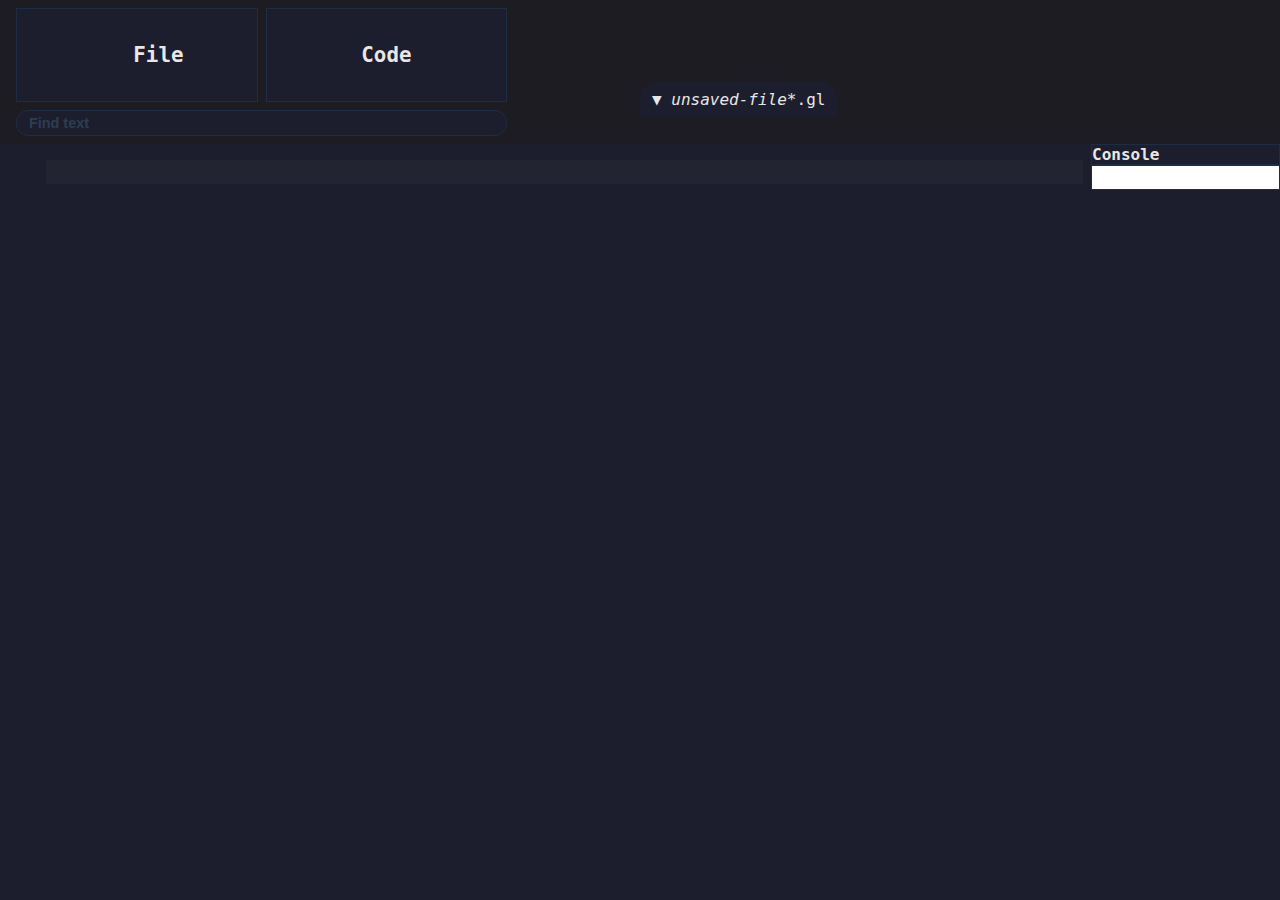
==== commit f76c9662: "GUI update, grouped the buttons into dropdown menus." ====
--- a/index.html
+++ b/index.html
@@ -15,24 +15,35 @@
     <section id="GUI" class="flex-row">
         <div class="flex-col" style="width: 40%">
             <div class="buttonContainer flex-row">
-                <button class="gui-btn" id="Save">Save</button>
-                <button class="gui-btn" id="SaveAs">Save As</button>
-                <button class="gui-btn" id="Open">Open</button>
-                <button class="gui-btn" id="Build"></button>
+                <div class="dropdown" id="File-dropdown">
+                    <button class="gui-btn" id="File">File</button>
+                    <div class="dropdown-opts">
+                        <button class="dropdown-option" id="Save">Save</button>
+                        <button class="dropdown-option" id="SaveAs">Save As</button>
+                        <button class="dropdown-option" id="Open">Open</button>
+                    </div>
+                </div>
+
+                <div class="dropdown" id="Code-dropdown">
+                    <button class="gui-btn" id="Code">Code</button>
+                    <div class="dropdown-opts">
+                        <button class="dropdown-option" id="Compile">Compile</button>
+                        <button class="dropdown-option" id="Run">Run Latest</button>
+                        <button class="dropdown-option" id="CompileRun">Compile & Run</button>
+                    </div>
+                </div>
             </div>
             
             <div style="position: relative;">
                 <input type="text" class="search-input" placeholder="Find text">
                 <span class="search-icon"></span>
             </div>
-        </div>
+        </div>  
+    </section>
 
-        <div class="openFilesContainer">
+    <div class="openFilesContainer" style="position: absolute; left:50%; top: 10%">
             <span class="fileTab"><span class="fileName">unsaved-file</span>.gl</span>
-        </div>
-
-        <span style="content: url(./ASSETS/ICONS/GLIDE_logo.svg); width: 8rem; margin-inline: 1rem;"></span>
-    </section>
+    </div>
     
     <div class="flex-row" style="height: 84%;">
         <div class="editorContainer" id="mainTextEditor">
--- a/STYLES/GUI-style.css
+++ b/STYLES/GUI-style.css
@@ -0,0 +1,170 @@
+:root {
+    --gui-bg-col: #1d1c23;
+    --dropdown-opt-col: #4a618963;
+    --dropdown-opt-select-col: #6e87b177;
+}
+
+#GUI {
+    position: relative;
+    top: 0;
+    left: 0;
+    width: 100%;
+    height: 16%;
+    background: var(--gui-bg-col);
+    padding: .25rem;
+    padding-inline: 1rem;
+    padding-bottom: 0;
+    justify-content: space-between;
+}
+
+#GUI > * {
+    padding-bottom: .5rem;
+}
+
+#GUI > .openFilesContainer {
+    display: flex;
+    align-items: flex-end;
+    height: 100%;
+    padding-bottom: 0;
+}
+
+.openFilesContainer .fileTab {
+    background: var(--bg-col);
+    padding-inline: .75rem;
+    padding-block: .5rem;
+    border-radius: 1rem 1rem 0 0;
+    font-weight: normal;
+}
+
+.openFilesContainer .fileName:not([saved]) {
+    font-style: italic;
+}
+
+.openFilesContainer .fileName::before {
+    content: "▼ ";
+}
+
+.openFilesContainer .fileName:not([saved])::after {
+    content: "*";
+}
+
+#title {
+    font-size: 8rem;
+    color: #1287ae;
+    display: flex;
+    align-items: center;
+}
+
+.gui-btn, .search-input, .consoleContainer .console-header, input[type="text"] {
+    border: 1px solid #1e2d42;
+}
+
+.buttonContainer {
+    height: 100%;
+    padding-right: .5rem;
+    padding-top: .25rem;
+    padding-bottom: .5rem;
+    gap: .5rem;
+}
+
+.gui-btn {
+    width: 100%;
+    background: var(--bg-col);
+    color: var(--idle-text-col);
+    font-family: monospace;
+    font-size: 1.3rem;
+    font-weight: bold;
+    display: flex;
+    justify-content: center;
+    align-items: center;
+    gap: 0.7rem;
+    transition: background-color .3s ease-out;
+}
+
+.gui-btn:hover {
+    background: #1e2d42;
+    border: 1px solid #1287ae;
+}
+
+.gui-btn:active {
+    background: #2e3d52;
+    transform: scale(.97);
+}
+
+.gui-btn::before {
+    width: 2rem;
+    padding-top: .25rem;
+}
+
+#File::before {
+    content: url(../ASSETS/ICONS/save.svg);
+}
+
+#Build::before {
+    content: url(../ASSETS/ICONS/build_run.svg);
+}
+
+#GUI .search-input {
+    width: calc(100% - .5rem);
+    font-size: .9rem;
+    background: var(--bg-col);
+    margin-right: .25rem;
+    padding-left: .75rem;
+    border-radius: .75rem;
+}
+
+.search-icon {
+    position: absolute;
+    right: 1.2rem;
+    margin-block: .3rem;
+    content: url(../ASSETS/ICONS/search.svg);
+    width: 1rem;
+}
+
+.search-input::placeholder {
+    color: #2e3d52;
+}
+
+.search-input:focus {
+    border: 1px solid #1287ae;
+}
+
+.search-input:focus::placeholder {
+    color: transparent;
+}
+
+.dropdown {
+    width: 100%;
+    height: 100%;
+    position: relative;
+}
+
+.dropdown > .gui-btn {
+    height: 100%;
+}
+
+.dropdown-opts {
+    width: 100%;
+    z-index: 2;
+    position: absolute;
+    display: flex;
+    flex-direction: column;
+    overflow: auto;
+    visibility: hidden;
+}
+
+.dropdown:hover > .dropdown-opts {
+    visibility: visible;
+}
+
+.dropdown-option {
+    width: 100%;
+    padding-block: .5rem;
+    background: var(--dropdown-opt-col);
+    border: 0;
+    color: var(--idle-text-col);
+}
+
+.dropdown-option:hover {
+    background: var(--dropdown-opt-select-col);
+}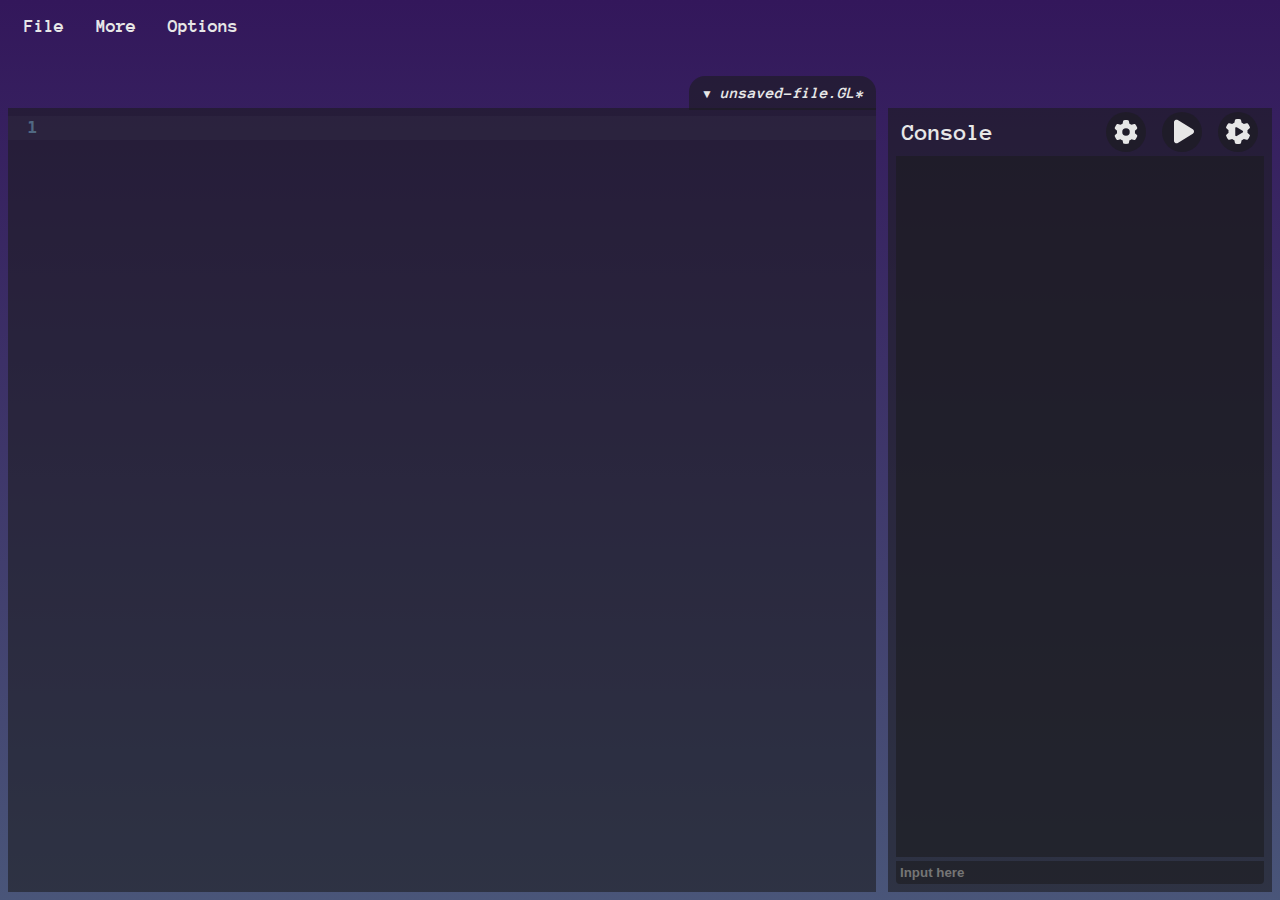
==== commit 5cd93198: "Webpage layout rework." ====
--- a/index.html
+++ b/index.html
@@ -12,50 +12,61 @@
     <link rel="icon" type="image/x-icon" href="./ASSETS/ICONS/GLIDE_logo.svg">
 </head>
 <body>
-    <section id="GUI" class="flex-row">
-        <div class="flex-col" style="width: 40%">
-            <div class="buttonContainer flex-row">
-                <div class="dropdown" id="File-dropdown">
-                    <button class="gui-btn" id="File">File</button>
-                    <div class="dropdown-opts">
-                        <button class="dropdown-option" id="Save">Save</button>
-                        <button class="dropdown-option" id="SaveAs">Save As</button>
-                        <button class="dropdown-option" id="Open">Open</button>
-                    </div>
-                </div>
-
-                <div class="dropdown" id="Code-dropdown">
-                    <button class="gui-btn" id="Code">Code</button>
-                    <div class="dropdown-opts">
-                        <button class="dropdown-option" id="Compile">Compile</button>
-                        <button class="dropdown-option" id="Run">Run Latest</button>
-                        <button class="dropdown-option" id="CompileRun">Compile & Run</button>
-                    </div>
+    <div id="gui-container">
+        <div id="menu-dropdowns-container">
+            <div class="dropdown" id="File-dropdown">
+                <button class="gui-btn" id="File">File</button>
+                <div class="dropdown-opts">
+                    <button class="dropdown-option" id="Save">Save</button>
+                    <button class="dropdown-option" id="SaveAs">Save As</button>
+                    <button class="dropdown-option" id="Open">Open</button>
                 </div>
             </div>
-            
-            <div style="position: relative;">
-                <input type="text" class="search-input" placeholder="Find text">
-                <span class="search-icon"></span>
+
+            <div class="dropdown" id="??-dropdown">
+                <button class="gui-btn" id="File">More</button>
+                <div class="dropdown-opts">
+                    <button class="dropdown-option" id="?">More</button>
+                    <button class="dropdown-option" id="?">Menu</button>
+                    <button class="dropdown-option" id="?">Options</button>
+                </div>
             </div>
-        </div>  
-    </section>
 
-    <div class="openFilesContainer" style="position: absolute; left:50%; top: 10%">
-            <span class="fileTab"><span class="fileName">unsaved-file</span>.gl</span>
+            <div class="dropdown" id="??-dropdown">
+                <button class="gui-btn" id="File">Options</button>
+                <div class="dropdown-opts">
+                    <button class="dropdown-option" id="?">Are</button>
+                    <button class="dropdown-option" id="?">Coming</button>
+                    <button class="dropdown-option" id="?">Soon!</button>
+                </div>
+            </div>
+        </div>
     </div>
     
-    <div class="flex-row" style="height: 84%;">
-        <div class="editorContainer" id="mainTextEditor">
-            <div class="shownEditor"></div>
-            <textarea class="editor"></textarea>
-            <div class="lineCounter"></div>
+    <div class="content-container">
+        <div id="editor-container">
+            <div id="openFiles-container">
+                <span class="fileTab">unsaved-file.GL</span>
+            </div>
+            
+            <div id="textEditor">
+                <div id="shownEditor"></div>
+                <textarea></textarea>
+                <div id="lineCounter"></div>
+            </div>
         </div>
 
-        <div class="flex-col consoleContainer" id="mainConsole">
-            <div class="console-header">Console</div>
-            <div class="console-log"></div>
-            <input type="text" class="console-input">
+        <div id="console">
+            <div id="console-header">
+                Console
+                <div id="circle-btns-container">
+                    <button class="circle-btn" id="Compile"></button>
+                    <button class="circle-btn" id="Run"></button>
+                    <button class="circle-btn" id="Build"></button>
+                </div>
+            </div>
+            <div id="console-log"></div>
+            <input type="text" id="console-input" placeholder="Input here">
         </div>
     </div>
 </body>
--- a/STYLES/editor-style.css
+++ b/STYLES/editor-style.css
@@ -3,18 +3,25 @@
 }
 
 :root{
-    --bg-col: #1c1e2d;
+    --bg-col: #1c1c1e96;
+    --bg-lighter-col: #7b08ff27;
     --lineCounter-nums-col: #506882;
     --idle-text-col: rgb(231, 231, 231);
     --keyword-col: rgb(255, 220, 80);
     --str-col: rgb(48, 253, 249);
     --num-col: rgb(227, 93, 207);
-    --constant-col: var(--num-col);
     --stackOp-col: rgb(68, 255, 54);
-    --iterator-col: rgb(0, 129, 121);
-    --specifier-col: var(--keyword-col);
-    --me-col: rgb(190, 143, 255);
-    --comment-col: rgb(55, 54, 64);
+    --type-col: var(--stackOp-col);
+    --errorClass-col: rgb(0, 129, 121);
+    --instance-col: rgb(190, 143, 255);
+    --comment-col: rgb(97, 96, 108);
+    --console-bg-col: #1a1a1d;
+    --error-col: #fd224b;
+}
+
+@font-face {
+    font-family: Cleanmono;
+    src: url(../ASSETS/FONT/Anonymous\ Pro\ B.ttf), url(../ASSETS/FONT/Anonymous\ Pro\ BI.ttf);
 }
 
 html, body {
@@ -23,11 +30,46 @@
     width: 100%;
     height: 100%;
     overflow: hidden;
-    background: var(--bg-col);
-    font-family: monospace;
+    font-family: Cleanmono;
     font-size: 1rem;
     font-weight: bold;
     color: var(--idle-text-col);
+    background: linear-gradient(to bottom, rgb(51, 23, 91), var(--lineCounter-nums-col) 130%);
+}
+
+body {
+    display: flex;
+    flex-direction: column;
+}
+
+button {
+    border: 0;
+}
+
+/* GENERAL */
+#gui-container {
+    flex-grow: 0;
+    width: 100%;
+    height: 12%;
+    padding: .5rem;
+    padding-bottom: 0;
+    display: flex;
+    flex-direction: column;
+}
+
+.content-container, #editor-container {
+    flex-grow: 1;
+    display: flex;
+}
+
+#editor-container {
+    flex-direction: column;
+    position: relative;
+}
+
+.content-container > * {
+    margin: .5rem;
+    margin-top: 0;
 }
 
 input[type="text"] {
@@ -37,59 +79,122 @@
     outline: none;
 }
 
-.flex-row {
-    display: flex;
-    flex-direction: row;
-}
-
-.flex-col {
-    display: flex;
-    flex-direction: column;
-}
-
-.editorContainer {
+/* OPEN FILES */
+#openFiles-container {
+    position: absolute;
+    width: 100%;
+    top: -2rem;
+    display: flex;
+    align-items: flex-end;
+    justify-content: flex-end;
+}
+
+#openFiles-container .fileTab {
+    background: var(--bg-col);
+    margin: 0;
+    padding-inline: .75rem;
+    padding-block: .5rem;
+    border-radius: 1rem 1rem 0 0;
+    font-weight: normal;
+}
+
+#openFiles-container .fileTab:not([saved]) {
+    font-style: italic;
+}
+
+#openFiles-container .fileTab::before {
+    content: "▼ ";
+    font-size: .75rem;
+}
+
+#openFiles-container .fileTab:not([saved])::after {
+    content: "*";
+}
+
+/* TEXT EDITOR */
+#textEditor {
+    --lineCounter-space : 3rem;
+    --current-line-ID   : 1;
+    --error-line-ID     : -10;
+
     position: relative;
-    margin: .5rem;
-    width : calc(100% - 1rem);
-    min-height : 80%;
-    --lineCounter-space : 3rem;
-    --current-line-ID : 1;
-}
-
-.editorContainer > * {
-    position: absolute;
+    margin-right: .25rem;
+    width : 100%;
+    flex-grow: 1;
+}
+
+#textEditor > * {
+    position: absolute;
+    inset: 0;
     height : 100%;
     font-family: monospace;
-    font-size: 1rem;
+    font-size  : 1rem;
     font-weight: bold;
     padding-top: .5rem;
+    padding-bottom: .6rem;
     line-height: 1.5rem;
     overflow: hidden;
 }
 
-.editorContainer > .editor, .shownEditor {
+#textEditor > textarea, #shownEditor {
     width : 100%;
     padding-left: var(--lineCounter-space);
 }
 
-.editorContainer > .lineCounter {
+/* LINE COUNTER */
+#lineCounter {
     width : calc(var(--lineCounter-space) * 0.8);
     text-align: right;
     padding-right: calc(var(--lineCounter-space) * 0.2);
     color: var(--lineCounter-nums-col);
-    background: var(--bg-col);
-}
-
-.editorContainer > .lineCounter span {
+    /*background: var(--bg-col)*/;
+}
+
+#lineCounter span {
     counter-increment: linenumber;
 }
 
-.editorContainer > .lineCounter span::before {
+#lineCounter span::before {
     content: counter(linenumber);
     display: block;
 }
 
-.editorContainer > .editor {
+/* SHOWN EDITOR */
+#shownEditor::before {
+    content: "";
+    position: absolute;
+    top: calc(1.5rem * (var(--current-line-ID) - 1));
+    left: 0;
+    width : 100vw;
+    height : 1.5rem;
+    margin-top: .5rem;
+    background: #ffffff07;
+}
+
+#shownEditor::after {
+    content: "";
+    position: absolute;
+    top: calc(1.5rem * (var(--error-line-ID) - 1));
+    left: 0;
+    width : 100vw;
+    height : 1.5rem;
+    margin-top: .5rem;
+    background: #ff000022;
+}
+
+#shownEditor {
+    background: var(--bg-col);
+    color: var(--idle-text-col);
+    padding-right: .6rem;
+    white-space: nowrap;
+}
+
+#shownEditor > span {
+    text-shadow: 0 0 .5rem;
+}
+
+/* REAL TEXT CONTAINER */
+#textEditor > textarea {
     background: transparent;
     color: transparent;
     caret-color: var(--idle-text-col);
@@ -98,54 +203,34 @@
     outline: none;
     white-space: pre;
     overflow-wrap: normal;
-    overflow: auto;
+    overflow: scroll;
+    padding-bottom: 0;
     tab-size: 2;
-    padding-right: 0;
-    padding-bottom: 0; /*I fucking hate CSS*/
-}
-
-.editorContainer > .editor::selection {
+}
+
+#textEditor > textarea::selection {
     background: #edffff38;
     color: var(--idle-text-col);
 }
 
-.editorContainer > .shownEditor::before {
-    content: "";
-    position: absolute;
-    top: calc(1.5rem * (var(--current-line-ID) - 1));
-    left: 0;
-    width : 100vw;
-    height : 1.5rem;
-    margin-top: .5rem;
-    background: #ffffff07;
-}
-
-.editorContainer > .shownEditor {
-    background: var(--bg-col);
-    color: var(--idle-text-col);
-    padding-right: .6rem;
-    padding-bottom: .6rem;
-    white-space: nowrap;
-}
-
-.editorContainer > .editor.editor::-webkit-scrollbar {
+#textEditor > textarea::-webkit-scrollbar {
     width: .6rem;
     height: .6rem;
 }
 
-.editorContainer > .editor::-webkit-scrollbar-track {
+#textEditor > textarea::-webkit-scrollbar-track {
     background: #ffffff0e;
 }
 
-.editorContainer > .editor::-webkit-scrollbar-thumb {
+#textEditor > textarea::-webkit-scrollbar-thumb {
     background: #ffffff15;
     border-radius: 2rem;
 }
 
-.editorContainer > .editor::-webkit-scrollbar-thumb:hover {
+#textEditor > textarea::-webkit-scrollbar-thumb:hover {
     background: #eeeeff30;
 }
 
-.editorContainer > .editor::-webkit-scrollbar-corner {
+#textEditor > textarea::-webkit-scrollbar-corner {
     background: #ffffff10;
 }--- a/STYLES/GUI-style.css
+++ b/STYLES/GUI-style.css
@@ -1,94 +1,21 @@
-:root {
-    --gui-bg-col: #1d1c23;
-    --dropdown-opt-col: #4a618963;
-    --dropdown-opt-select-col: #6e87b177;
-}
-
-#GUI {
-    position: relative;
-    top: 0;
-    left: 0;
-    width: 100%;
-    height: 16%;
-    background: var(--gui-bg-col);
-    padding: .25rem;
-    padding-inline: 1rem;
-    padding-bottom: 0;
-    justify-content: space-between;
-}
-
-#GUI > * {
+#gui-container > * {
     padding-bottom: .5rem;
 }
 
-#GUI > .openFilesContainer {
-    display: flex;
-    align-items: flex-end;
-    height: 100%;
-    padding-bottom: 0;
-}
-
-.openFilesContainer .fileTab {
-    background: var(--bg-col);
-    padding-inline: .75rem;
+.gui-btn {
+    width: max-content;
+    background-color: transparent;
+    color: var(--idle-text-col);
+    font-family: inherit;
+    font-size: 1.2rem;
+    font-weight: inherit;
+    padding-inline: 1rem;
     padding-block: .5rem;
-    border-radius: 1rem 1rem 0 0;
-    font-weight: normal;
-}
-
-.openFilesContainer .fileName:not([saved]) {
-    font-style: italic;
-}
-
-.openFilesContainer .fileName::before {
-    content: "▼ ";
-}
-
-.openFilesContainer .fileName:not([saved])::after {
-    content: "*";
-}
-
-#title {
-    font-size: 8rem;
-    color: #1287ae;
-    display: flex;
-    align-items: center;
-}
-
-.gui-btn, .search-input, .consoleContainer .console-header, input[type="text"] {
-    border: 1px solid #1e2d42;
-}
-
-.buttonContainer {
-    height: 100%;
-    padding-right: .5rem;
-    padding-top: .25rem;
-    padding-bottom: .5rem;
-    gap: .5rem;
-}
-
-.gui-btn {
-    width: 100%;
-    background: var(--bg-col);
-    color: var(--idle-text-col);
-    font-family: monospace;
-    font-size: 1.3rem;
-    font-weight: bold;
-    display: flex;
-    justify-content: center;
-    align-items: center;
-    gap: 0.7rem;
     transition: background-color .3s ease-out;
 }
 
 .gui-btn:hover {
-    background: #1e2d42;
-    border: 1px solid #1287ae;
-}
-
-.gui-btn:active {
-    background: #2e3d52;
-    transform: scale(.97);
+    background: var(--bg-lighter-col);
 }
 
 .gui-btn::before {
@@ -96,56 +23,20 @@
     padding-top: .25rem;
 }
 
-#File::before {
-    content: url(../ASSETS/ICONS/save.svg);
-}
-
-#Build::before {
-    content: url(../ASSETS/ICONS/build_run.svg);
-}
-
-#GUI .search-input {
-    width: calc(100% - .5rem);
-    font-size: .9rem;
-    background: var(--bg-col);
-    margin-right: .25rem;
-    padding-left: .75rem;
-    border-radius: .75rem;
-}
-
-.search-icon {
-    position: absolute;
-    right: 1.2rem;
-    margin-block: .3rem;
-    content: url(../ASSETS/ICONS/search.svg);
-    width: 1rem;
-}
-
-.search-input::placeholder {
-    color: #2e3d52;
-}
-
-.search-input:focus {
-    border: 1px solid #1287ae;
-}
-
-.search-input:focus::placeholder {
-    color: transparent;
+/* DROPDOWN */
+#menu-dropdowns-container {
+    padding-bottom: 0;
+    display: flex;
 }
 
 .dropdown {
-    width: 100%;
-    height: 100%;
     position: relative;
 }
 
-.dropdown > .gui-btn {
-    height: 100%;
-}
-
 .dropdown-opts {
-    width: 100%;
+    width: 8rem;
     z-index: 2;
+    background: var(--bg-lighter-col);
     position: absolute;
     display: flex;
     flex-direction: column;
@@ -159,12 +50,12 @@
 
 .dropdown-option {
     width: 100%;
+    background: transparent;
     padding-block: .5rem;
-    background: var(--dropdown-opt-col);
     border: 0;
     color: var(--idle-text-col);
 }
 
 .dropdown-option:hover {
-    background: var(--dropdown-opt-select-col);
+    background: var(--bg-lighter-col);
 }--- a/STYLES/console-style.css
+++ b/STYLES/console-style.css
@@ -0,0 +1,122 @@
+#console {
+    width: 30%;
+    background: var(--bg-col);
+    margin-left: .25rem;
+    padding: .5rem;
+    flex-grow: 0;
+    display: flex;
+    flex-direction: column;
+}
+
+#console-header {
+    --h: 2rem;
+    height: var(--h);
+    text-align: left;
+    font-size: 1.5rem;
+    padding-left: .4rem;
+    margin-bottom: .5rem;
+    margin-top: 0;
+    display: flex;
+    flex-direction: row;
+    align-items: center;
+    justify-content: space-between;
+}
+
+#console-log {
+    background: inherit;
+    color: var(--comment-col);
+    flex-grow: 1;
+    padding-inline: .5rem;
+    padding-block: .25rem;
+    line-height: 1.5rem;
+    overflow: auto;
+    white-space: nowrap;
+    font-weight: normal;
+}
+
+#console-input {
+    width: 100%;
+    margin-top: .25rem;
+    border-radius: 0 0 .25rem .25rem;
+    background: inherit;
+    border: 0;
+}
+
+#circle-btns-container { 
+    display: flex;
+    margin-right: .4rem;
+    justify-content: space-between;
+    gap: 1rem;
+}
+
+.circle-btn {
+    --size: 2.5rem;
+    width: var(--size);
+    height: var(--size);
+    border-radius: 50%;
+    background: var(--bg-col);
+    border: 2px solid transparent;
+    transition: all .2s ease-in-out;
+    position: relative;
+}
+
+.circle-btn::before {
+    display: block;
+    margin: auto;
+}
+
+.circle-btn::after {
+    position: absolute;
+    top: -3rem;
+    color: var(--idle-text-col);
+    height: 2rem;
+    width: max-content;
+    padding: 0.5rem;
+    border-radius: 0.25rem;
+    background: var(--bg-col);
+    visibility: hidden;
+}
+
+.circle-btn:hover {
+    border-color: var(--lineCounter-nums-col);
+}
+
+.circle-btn:active {
+    background: var(--lineCounter-nums-col);
+    transform: scale(.97);
+}
+
+.circle-btn:hover::after {
+    visibility: visible;
+}
+
+#Compile::before {
+    content: url(../ASSETS/ICONS/compile.svg);
+    padding-block: 0.3rem;
+}
+
+#Compile::after {
+    content: "Compile";
+    left: -1rem;
+}
+
+#Run::after {
+    content: "Run latest";
+    left: -1.25rem;
+}
+
+#Build::after {
+    content: "Compile & Run";
+    left: -3rem;
+}
+
+#Run::before {
+    content: url(../ASSETS/ICONS/run.svg);
+    padding-left: .25rem;
+    padding-top: .125rem;
+}
+
+#Build::before {
+    content: url(../ASSETS/ICONS/build.svg);
+    padding-block: 0.25rem;
+}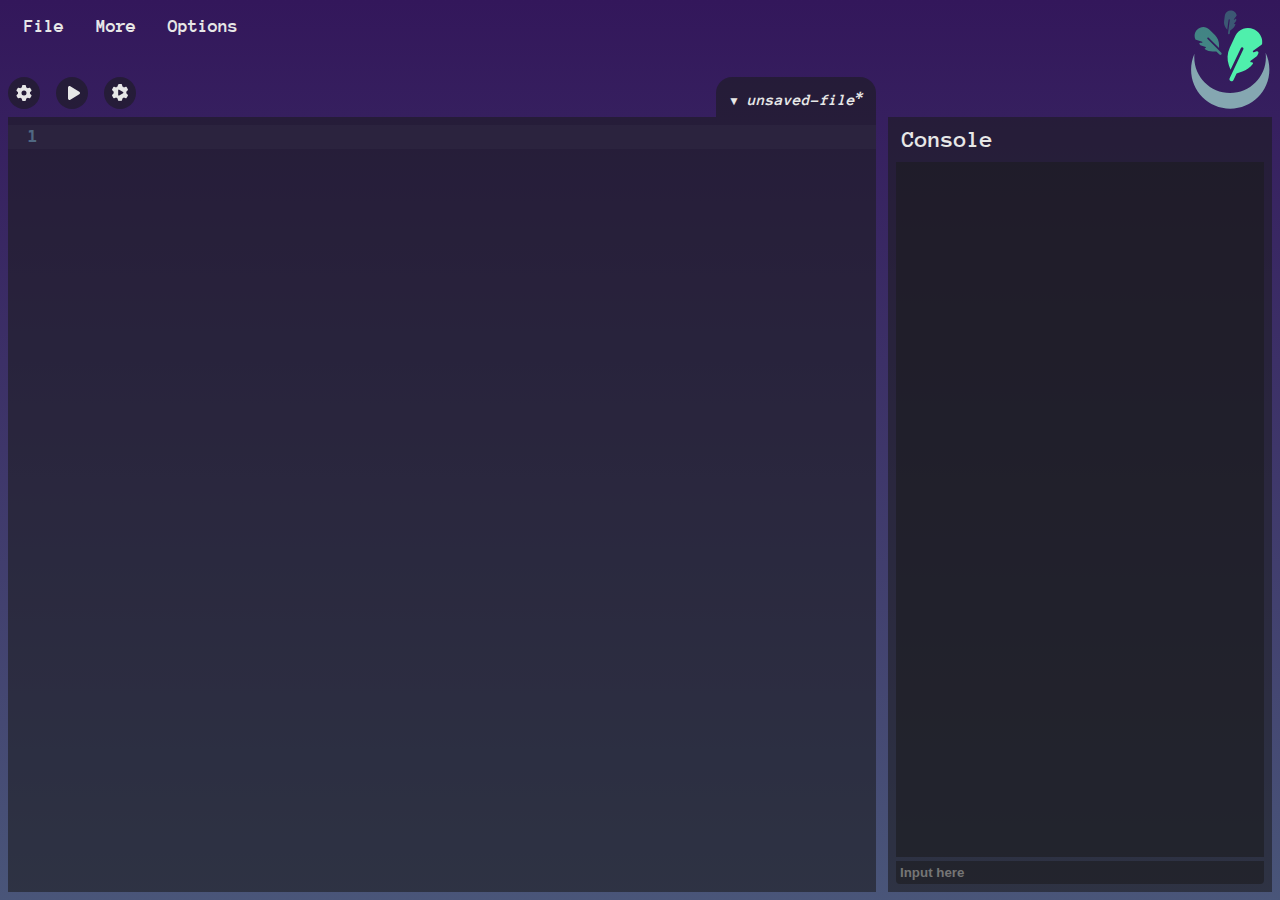
==== commit 0c9af020: "New official name for the language: "WingStack" This project will from now on be referred to as "The" ====
--- a/index.html
+++ b/index.html
@@ -8,8 +8,8 @@
     <link rel="stylesheet" href="./STYLES/editor-style.css">
     <link rel="stylesheet" href="./STYLES/GUI-style.css">
     <link rel="stylesheet" href="./STYLES/console-style.css">
-    <title>GLIDE</title>
-    <link rel="icon" type="image/x-icon" href="./ASSETS/ICONS/GLIDE_logo.svg">
+    <link rel="icon" type="image/x-icon" href="./ASSETS/favicon.ico">
+    <title>WingStack IDE</title>
 </head>
 <body>
     <div id="gui-container">
@@ -41,14 +41,29 @@
                 </div>
             </div>
         </div>
+
+        <svg width="278" height="347" viewBox="0 0 278 347" fill="none" xmlns="http://www.w3.org/2000/svg" preserveAspectRatio="xMaxYMid meet" style="height:auto">
+            <path fill-rule="evenodd" clip-rule="evenodd" d="M134 292.085C201.931 292.085 257 237.016 257 169.085C257 163.978 256.689 158.944 256.084 154C264.366 171.456 269 190.979 269 211.585C269 285.867 208.782 346.085 134.5 346.085C60.2177 346.085 0 285.867 0 211.585C0 192.097 4.1444 173.578 11.5999 156.86C11.2031 160.881 11 164.959 11 169.085C11 237.016 66.069 292.085 134 292.085Z" fill="#85A7B1"/>
+            <path d="M180.026 141.198L132.486 241.222C130.737 244.903 132.298 249.295 135.967 251.019C139.637 252.742 144.036 251.211 145.755 247.54L156.359 225.219L175.992 218.241C190.342 213.141 202.78 204.034 211.915 192.13C214.38 188.91 211.141 184.919 207.301 186.284C205.828 186.807 204.223 186.043 203.7 184.569C203.278 183.384 203.699 182.096 204.672 181.359L225.564 166.025C226.204 165.537 226.734 164.926 227.088 164.181L231.254 155.41C233.133 151.455 229.288 147.223 225.188 148.68L215.891 151.984C214.418 152.507 212.814 151.743 212.29 150.269C211.869 149.085 212.289 147.796 213.263 147.059L242.15 125.857C243.181 125.1 243.886 123.971 244.044 122.677C245.005 115.5 244.209 108.135 241.734 101.17C237.523 89.3217 228.78 79.6372 217.429 74.2323L215.276 73.2073C203.964 67.8211 190.942 67.1433 179.105 71.3504C167.267 75.5574 157.594 84.3006 152.199 95.6569L132.908 136.266C123.979 155.062 122.869 176.646 129.843 196.268L135.522 212.249L170.803 138.031C171.956 135.603 174.901 134.556 177.328 135.712C179.442 136.718 180.486 139.016 179.997 141.208L180.026 141.198Z" fill="#4FEFAC"/>
+            <path d="M133.037 40.6096L126.8 87.056C126.571 88.7652 127.767 90.3336 129.468 90.554C131.169 90.7744 132.744 89.5894 132.963 87.8881L134.353 77.5239L141.363 72.1763C146.487 68.2679 150.323 62.9915 152.466 57.0146C153.044 55.3987 151.223 54.2088 149.852 55.2547C149.326 55.6558 148.58 55.5552 148.179 55.0289C147.856 54.6059 147.859 54.0324 148.156 53.6097L154.594 44.7324C154.789 44.4532 154.924 44.1382 154.97 43.7927L155.516 39.7198C155.763 37.8833 153.667 36.6748 152.203 37.7915L148.883 40.3237C148.357 40.7248 147.612 40.6242 147.21 40.0979C146.888 39.6749 146.891 39.1014 147.188 38.6787L156.09 26.4038C156.408 25.9655 156.546 25.4195 156.442 24.878C155.903 21.8617 154.631 18.9965 152.734 16.5097C149.506 12.2791 144.733 9.50575 139.46 8.79396L138.46 8.65897C133.206 7.94964 127.872 9.35831 123.645 12.5826C119.418 15.8069 116.649 20.5794 115.942 25.8524L113.414 44.7079C112.243 53.4356 114.584 62.2763 119.928 69.2826L124.281 74.9887L128.912 40.5247C129.063 39.3973 130.115 38.5952 131.242 38.7474C132.224 38.8799 132.941 39.671 133.027 40.6174L133.037 40.6096Z" fill="#4FEFAC" fill-opacity="0.3"/>
+            <path d="M55.8331 105.521L103.8 153.41C105.565 155.173 105.568 158.026 103.807 159.773C102.046 161.521 99.1953 161.542 97.4493 159.78L86.7482 149.092L73.9957 149.106C64.6751 149.116 55.6329 146.422 47.9198 141.438C45.8367 140.088 46.8837 137.122 49.378 137.119C50.3344 137.118 51.1025 136.348 51.1015 135.39C51.1007 134.621 50.5936 133.964 49.8807 133.74L34.6854 129.195C34.2164 129.045 33.7848 128.802 33.4281 128.445L29.2227 124.245C27.3266 122.351 28.6734 119.121 31.3364 119.119L37.3751 119.112C38.3316 119.111 39.0997 118.341 39.0987 117.383C39.0978 116.614 38.5908 115.957 37.8779 115.733L16.867 109.448C16.1166 109.224 15.4784 108.718 15.1214 108.005C13.0917 104.065 12.0368 99.6555 12.032 95.1318C12.0238 87.4359 15.0728 80.0559 20.5056 74.6067L21.5359 73.5732C26.95 68.1428 34.3169 65.0754 42.006 65.0672C49.695 65.059 57.0685 68.1107 62.5129 73.5483L81.9812 92.9925C90.9926 101.993 96.0692 114.207 96.0828 126.952L96.0938 137.332L60.4988 101.8C59.3349 100.637 57.422 100.639 56.2605 101.804C55.2489 102.819 55.1192 104.358 55.8519 105.521L55.8331 105.521Z" fill="#4FEFAC" fill-opacity="0.5"/>
+        </svg>
     </div>
     
     <div class="content-container">
         <div id="editor-container">
-            <div id="openFiles-container">
-                <span class="fileTab">unsaved-file.GL</span>
+            <div class="stuffOnTop">
+                <div id="circle-btns-container">
+                    <button class="circle-btn" id="Compile"></button>
+                    <button class="circle-btn" id="Run"></button>
+                    <button class="circle-btn" id="Build"></button>
+                </div>
+                
+                <div id="openFiles-container">
+                    <span class="fileTab">unsaved-file</span>
+                </div>
             </div>
-            
+
             <div id="textEditor">
                 <div id="shownEditor"></div>
                 <textarea></textarea>
@@ -57,14 +72,7 @@
         </div>
 
         <div id="console">
-            <div id="console-header">
-                Console
-                <div id="circle-btns-container">
-                    <button class="circle-btn" id="Compile"></button>
-                    <button class="circle-btn" id="Run"></button>
-                    <button class="circle-btn" id="Build"></button>
-                </div>
-            </div>
+            <div id="console-header">Console</div>
             <div id="console-log"></div>
             <input type="text" id="console-input" placeholder="Input here">
         </div>
--- a/STYLES/editor-style.css
+++ b/STYLES/editor-style.css
@@ -10,9 +10,10 @@
     --keyword-col: rgb(255, 220, 80);
     --str-col: rgb(48, 253, 249);
     --num-col: rgb(227, 93, 207);
+    --bin-col: var(--num-col);
     --stackOp-col: rgb(68, 255, 54);
     --type-col: var(--stackOp-col);
-    --errorClass-col: rgb(0, 129, 121);
+    --apply-col: rgb(0, 129, 121);
     --instance-col: rgb(190, 143, 255);
     --comment-col: rgb(97, 96, 108);
     --console-bg-col: #1a1a1d;
@@ -50,11 +51,16 @@
 #gui-container {
     flex-grow: 0;
     width: 100%;
-    height: 12%;
+    height: 13%;
     padding: .5rem;
     padding-bottom: 0;
     display: flex;
-    flex-direction: column;
+    flex-direction: row;
+    justify-content: space-between;
+}
+
+.content-container {
+    height: 88%;
 }
 
 .content-container, #editor-container {
@@ -80,10 +86,15 @@
 }
 
 /* OPEN FILES */
+.stuffOnTop {
+    position: absolute;
+    width: 100%;
+    top: -2.5rem;
+    display: flex;
+    justify-content: space-between;
+}
+
 #openFiles-container {
-    position: absolute;
-    width: 100%;
-    top: -2rem;
     display: flex;
     align-items: flex-end;
     justify-content: flex-end;
@@ -109,6 +120,7 @@
 
 #openFiles-container .fileTab:not([saved])::after {
     content: "*";
+    vertical-align: super;
 }
 
 /* TEXT EDITOR */
--- a/STYLES/console-style.css
+++ b/STYLES/console-style.css
@@ -25,6 +25,7 @@
 #console-log {
     background: inherit;
     color: var(--comment-col);
+    height: 100%;
     flex-grow: 1;
     padding-inline: .5rem;
     padding-block: .25rem;
@@ -44,13 +45,14 @@
 
 #circle-btns-container { 
     display: flex;
-    margin-right: .4rem;
     justify-content: space-between;
     gap: 1rem;
+    width: min-content;
+    margin-bottom: .5rem;
 }
 
 .circle-btn {
-    --size: 2.5rem;
+    --size: 2rem;
     width: var(--size);
     height: var(--size);
     border-radius: 50%;
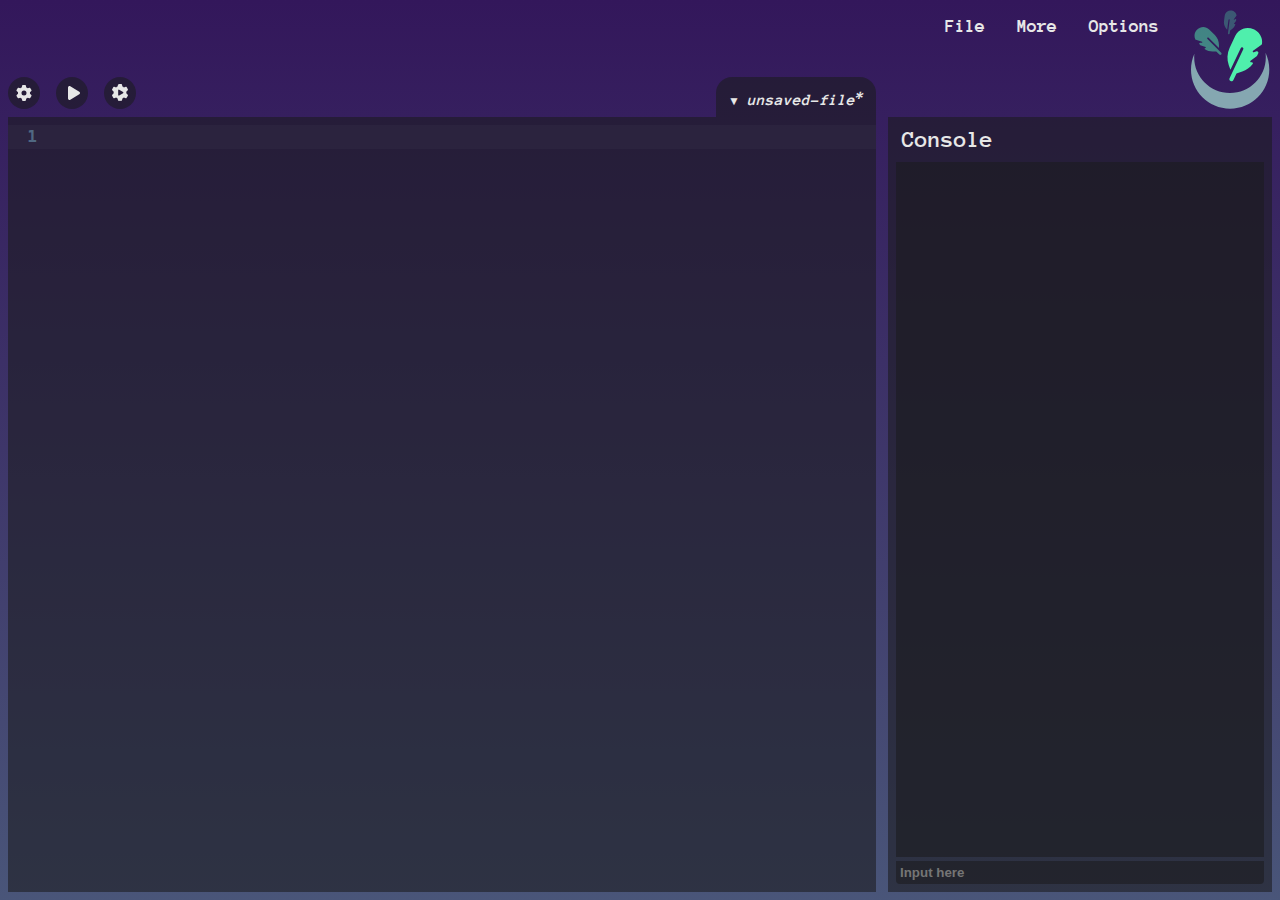
==== commit a526ed19: "Quick Webpage fix." ====
--- a/index.html
+++ b/index.html
@@ -42,7 +42,7 @@
             </div>
         </div>
 
-        <svg width="278" height="347" viewBox="0 0 278 347" fill="none" xmlns="http://www.w3.org/2000/svg" preserveAspectRatio="xMaxYMid meet" style="height:auto">
+        <svg width="278" height="347" viewBox="0 0 278 347" fill="none" xmlns="http://www.w3.org/2000/svg" preserveAspectRatio="xMaxYMid meet" style="height:100%; width:fit-content; margin-left:1rem">
             <path fill-rule="evenodd" clip-rule="evenodd" d="M134 292.085C201.931 292.085 257 237.016 257 169.085C257 163.978 256.689 158.944 256.084 154C264.366 171.456 269 190.979 269 211.585C269 285.867 208.782 346.085 134.5 346.085C60.2177 346.085 0 285.867 0 211.585C0 192.097 4.1444 173.578 11.5999 156.86C11.2031 160.881 11 164.959 11 169.085C11 237.016 66.069 292.085 134 292.085Z" fill="#85A7B1"/>
             <path d="M180.026 141.198L132.486 241.222C130.737 244.903 132.298 249.295 135.967 251.019C139.637 252.742 144.036 251.211 145.755 247.54L156.359 225.219L175.992 218.241C190.342 213.141 202.78 204.034 211.915 192.13C214.38 188.91 211.141 184.919 207.301 186.284C205.828 186.807 204.223 186.043 203.7 184.569C203.278 183.384 203.699 182.096 204.672 181.359L225.564 166.025C226.204 165.537 226.734 164.926 227.088 164.181L231.254 155.41C233.133 151.455 229.288 147.223 225.188 148.68L215.891 151.984C214.418 152.507 212.814 151.743 212.29 150.269C211.869 149.085 212.289 147.796 213.263 147.059L242.15 125.857C243.181 125.1 243.886 123.971 244.044 122.677C245.005 115.5 244.209 108.135 241.734 101.17C237.523 89.3217 228.78 79.6372 217.429 74.2323L215.276 73.2073C203.964 67.8211 190.942 67.1433 179.105 71.3504C167.267 75.5574 157.594 84.3006 152.199 95.6569L132.908 136.266C123.979 155.062 122.869 176.646 129.843 196.268L135.522 212.249L170.803 138.031C171.956 135.603 174.901 134.556 177.328 135.712C179.442 136.718 180.486 139.016 179.997 141.208L180.026 141.198Z" fill="#4FEFAC"/>
             <path d="M133.037 40.6096L126.8 87.056C126.571 88.7652 127.767 90.3336 129.468 90.554C131.169 90.7744 132.744 89.5894 132.963 87.8881L134.353 77.5239L141.363 72.1763C146.487 68.2679 150.323 62.9915 152.466 57.0146C153.044 55.3987 151.223 54.2088 149.852 55.2547C149.326 55.6558 148.58 55.5552 148.179 55.0289C147.856 54.6059 147.859 54.0324 148.156 53.6097L154.594 44.7324C154.789 44.4532 154.924 44.1382 154.97 43.7927L155.516 39.7198C155.763 37.8833 153.667 36.6748 152.203 37.7915L148.883 40.3237C148.357 40.7248 147.612 40.6242 147.21 40.0979C146.888 39.6749 146.891 39.1014 147.188 38.6787L156.09 26.4038C156.408 25.9655 156.546 25.4195 156.442 24.878C155.903 21.8617 154.631 18.9965 152.734 16.5097C149.506 12.2791 144.733 9.50575 139.46 8.79396L138.46 8.65897C133.206 7.94964 127.872 9.35831 123.645 12.5826C119.418 15.8069 116.649 20.5794 115.942 25.8524L113.414 44.7079C112.243 53.4356 114.584 62.2763 119.928 69.2826L124.281 74.9887L128.912 40.5247C129.063 39.3973 130.115 38.5952 131.242 38.7474C132.224 38.8799 132.941 39.671 133.027 40.6174L133.037 40.6096Z" fill="#4FEFAC" fill-opacity="0.3"/>
--- a/STYLES/editor-style.css
+++ b/STYLES/editor-style.css
@@ -56,7 +56,7 @@
     padding-bottom: 0;
     display: flex;
     flex-direction: row;
-    justify-content: space-between;
+    justify-content: flex-end;
 }
 
 .content-container {
